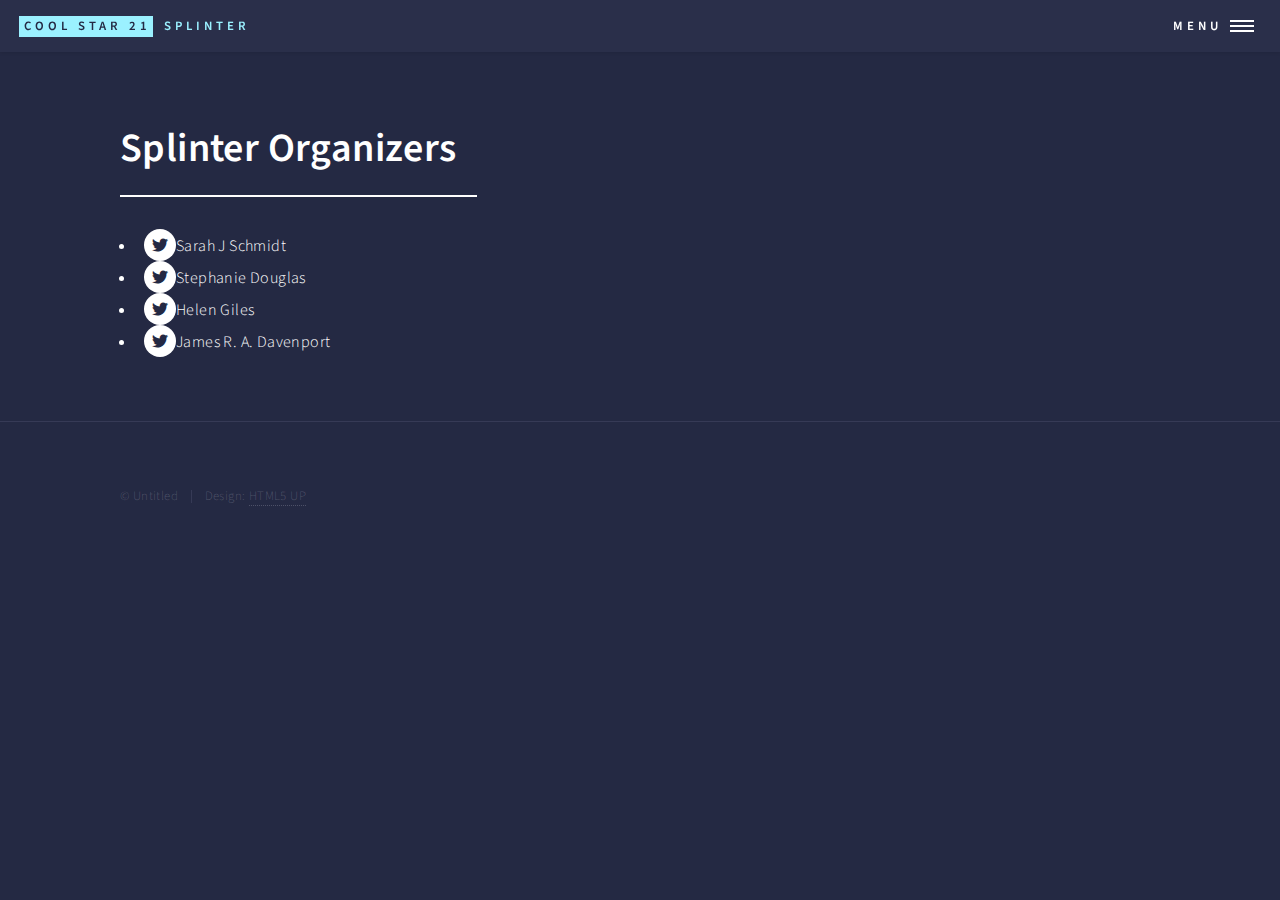
==== organizers.html @ 14398df0 "add cs21 banner" ====
<!DOCTYPE HTML>
<!--
	Forty by HTML5 UP
	html5up.net | @ajlkn
	Free for personal and commercial use under the CCA 3.0 license (html5up.net/license)
-->
<html>
	<head>
		<title>Generic - Forty by HTML5 UP</title>
		<meta charset="utf-8" />
		<meta name="viewport" content="width=device-width, initial-scale=1, user-scalable=no" />
		<link rel="stylesheet" href="assets/css/main.css" />
		<noscript><link rel="stylesheet" href="assets/css/noscript.css" /></noscript>
	</head>
	<body class="is-preload">

		<!-- Wrapper -->
			<div id="wrapper">

				<!-- Header -->
					<header id="header">
						<a href="index.html" class="logo"><strong>Cool Star 21</strong> <span>Splinter</span></a>
						<nav>
							<a href="#menu">Menu</a>
						</nav>
					</header>

				<!-- Menu -->
					<nav id="menu">
						<ul class="links">
							<li><a href="index.html">Home</a></li>
							<li><a href="landing.html">Landing</a></li>
							<li><a href="proposal.html">Session Proposal</a></li>
							<li><a href="organizers.html">Organizers</a></li>
						</ul>
						<ul class="actions stacked">
							<li><a href="#" class="button primary fit">Get Started</a></li>
							<li><a href="#" class="button fit">Log In</a></li>
						</ul>
					</nav>

				<!-- Main -->
					<div id="main" class="alt">

						<!-- One -->
							<section id="one">
								<div class="inner">
									<header class="major">
										<h1>Splinter Organizers</h1>
									</header>
									<ul>
										<li><a href="https://twitter.com/sjs917" class="icon brands alt fa-twitter"><span class="label"></span></a>Sarah J Schmidt </li>
										<li><a href="https://twitter.com/stephtdouglas" class="icon brands alt fa-twitter"><span class="label"></span></a>Stephanie Douglas</li>
										<li><a href="https://twitter.com/TheHelenGiles" class="icon brands alt fa-twitter"><span class="label"></span></a>Helen Giles </li>
										<li><a href="https://twitter.com/jradavenport" class="icon brands alt fa-twitter"><span class="label"></span></a>James R. A. Davenport</li>
									</ul>
								</div>
							</section>

					</div>

				<!-- Contact -->
					<!-- <section id="contact">
						<div class="inner">
							<section>
								<form method="post" action="#">
									<div class="fields">
										<div class="field half">
											<label for="name">Name</label>
											<input type="text" name="name" id="name" />
										</div>
										<div class="field half">
											<label for="email">Email</label>
											<input type="text" name="email" id="email" />
										</div>
										<div class="field">
											<label for="message">Message</label>
											<textarea name="message" id="message" rows="6"></textarea>
										</div>
									</div>
									<ul class="actions">
										<li><input type="submit" value="Send Message" class="primary" /></li>
										<li><input type="reset" value="Clear" /></li>
									</ul>
								</form>
							</section>
							<section class="split">
								<section>
									<div class="contact-method">
										<span class="icon solid alt fa-envelope"></span>
										<h3>Email</h3>
										<a href="#">information@untitled.tld</a>
									</div>
								</section>
								<section>
									<div class="contact-method">
										<span class="icon solid alt fa-phone"></span>
										<h3>Phone</h3>
										<span>(000) 000-0000 x12387</span>
									</div>
								</section>
								<section>
									<div class="contact-method">
										<span class="icon solid alt fa-home"></span>
										<h3>Address</h3>
										<span>1234 Somewhere Road #5432<br />
										Nashville, TN 00000<br />
										United States of America</span>
									</div>
								</section>
							</section>
						</div>
					</section> -->

				<!-- Footer -->
					<footer id="footer">
						<div class="inner">
							<!-- <ul class="icons">
								<li><a href="#" class="icon brands alt fa-twitter"><span class="label">Twitter</span></a></li>
								<li><a href="#" class="icon brands alt fa-facebook-f"><span class="label">Facebook</span></a></li>
								<li><a href="#" class="icon brands alt fa-instagram"><span class="label">Instagram</span></a></li>
								<li><a href="#" class="icon brands alt fa-github"><span class="label">GitHub</span></a></li>
								<li><a href="#" class="icon brands alt fa-linkedin-in"><span class="label">LinkedIn</span></a></li>
							</ul> -->
							<ul class="copyright">
								<li>&copy; Untitled</li><li>Design: <a href="https://html5up.net">HTML5 UP</a></li>
							</ul>
						</div>
					</footer>

			</div>

		<!-- Scripts -->
			<script src="assets/js/jquery.min.js"></script>
			<script src="assets/js/jquery.scrolly.min.js"></script>
			<script src="assets/js/jquery.scrollex.min.js"></script>
			<script src="assets/js/browser.min.js"></script>
			<script src="assets/js/breakpoints.min.js"></script>
			<script src="assets/js/util.js"></script>
			<script src="assets/js/main.js"></script>

	</body>
</html>
---- assets/css/main.css ----
@import url(fontawesome-all.min.css);
@import url("https://fonts.googleapis.com/css?family=Source+Sans+Pro:300,300italic,600,600italic");

/*
	Forty by HTML5 UP
	html5up.net | @ajlkn
	Free for personal and commercial use under the CCA 3.0 license (html5up.net/license)
*/

html, body, div, span, applet, object,
iframe, h1, h2, h3, h4, h5, h6, p, blockquote,
pre, a, abbr, acronym, address, big, cite,
code, del, dfn, em, img, ins, kbd, q, s, samp,
small, strike, strong, sub, sup, tt, var, b,
u, i, center, dl, dt, dd, ol, ul, li, fieldset,
form, label, legend, table, caption, tbody,
tfoot, thead, tr, th, td, article, aside,
canvas, details, embed, figure, figcaption,
footer, header, hgroup, menu, nav, output, ruby,
section, summary, time, mark, audio, video {
	margin: 0;
	padding: 0;
	border: 0;
	font-size: 100%;
	font: inherit;
	vertical-align: baseline;}

article, aside, details, figcaption, figure,
footer, header, hgroup, menu, nav, section {
	display: block;}

body {
	line-height: 1;
}

ol, ul {
	list-style: none;
}

blockquote, q {
	quotes: none;
}

	blockquote:before, blockquote:after, q:before, q:after {
		content: '';
		content: none;
	}

table {
	border-collapse: collapse;
	border-spacing: 0;
}

body {
	-webkit-text-size-adjust: none;
}

mark {
	background-color: transparent;
	color: inherit;
}

input::-moz-focus-inner {
	border: 0;
	padding: 0;
}

input, select, textarea {
	-moz-appearance: none;
	-webkit-appearance: none;
	-ms-appearance: none;
	appearance: none;
}

/* Basic */

	@-ms-viewport {
		width: device-width;
	}

	body {
		-ms-overflow-style: scrollbar;
	}

	@media screen and (max-width: 480px) {

		html, body {
			min-width: 320px;
		}

	}

	html {
		box-sizing: border-box;
	}

	*, *:before, *:after {
		box-sizing: inherit;
	}

	body {
		background: #242943;
	}

		body.is-preload *, body.is-preload *:before, body.is-preload *:after {
			-moz-animation: none !important;
			-webkit-animation: none !important;
			-ms-animation: none !important;
			animation: none !important;
			-moz-transition: none !important;
			-webkit-transition: none !important;
			-ms-transition: none !important;
			transition: none !important;
		}

/* Type */

	body, input, select, textarea {
		color: #ffffff;
		font-family: "Source Sans Pro", Helvetica, sans-serif;
		font-size: 17pt;
		font-weight: 300;
		letter-spacing: 0.025em;
		line-height: 1.65;
	}

		@media screen and (max-width: 1680px) {

			body, input, select, textarea {
				font-size: 14pt;
			}

		}

		@media screen and (max-width: 1280px) {

			body, input, select, textarea {
				font-size: 12pt;
			}

		}

		@media screen and (max-width: 360px) {

			body, input, select, textarea {
				font-size: 11pt;
			}

		}

	a {
		-moz-transition: color 0.2s ease-in-out, border-bottom-color 0.2s ease-in-out;
		-webkit-transition: color 0.2s ease-in-out, border-bottom-color 0.2s ease-in-out;
		-ms-transition: color 0.2s ease-in-out, border-bottom-color 0.2s ease-in-out;
		transition: color 0.2s ease-in-out, border-bottom-color 0.2s ease-in-out;
		border-bottom: dotted 1px;
		color: inherit;
		text-decoration: none;
	}

		a:hover {
			border-bottom-color: transparent;
			color: #9bf1ff !important;
		}

		a:active {
			color: #53e3fb !important;
		}

	strong, b {
		color: #ffffff;
		font-weight: 600;
	}

	em, i {
		font-style: italic;
	}

	p {
		margin: 0 0 2em 0;
	}

	h1, h2, h3, h4, h5, h6 {
		color: #ffffff;
		font-weight: 600;
		line-height: 1.65;
		margin: 0 0 1em 0;
	}

		h1 a, h2 a, h3 a, h4 a, h5 a, h6 a {
			color: inherit;
			border-bottom: 0;
		}

	h1 {
		font-size: 2.5em;
	}

	h2 {
		font-size: 1.75em;
	}

	h3 {
		font-size: 1.35em;
	}

	h4 {
		font-size: 1.1em;
	}

	h5 {
		font-size: 0.9em;
	}

	h6 {
		font-size: 0.7em;
	}

	@media screen and (max-width: 736px) {

		h1 {
			font-size: 2em;
		}

		h2 {
			font-size: 1.5em;
		}

		h3 {
			font-size: 1.25em;
		}

	}

	sub {
		font-size: 0.8em;
		position: relative;
		top: 0.5em;
	}

	sup {
		font-size: 0.8em;
		position: relative;
		top: -0.5em;
	}

	blockquote {
		border-left: solid 4px rgba(212, 212, 255, 0.1);
		font-style: italic;
		margin: 0 0 2em 0;
		padding: 0.5em 0 0.5em 2em;
	}

	code {
		background: rgba(212, 212, 255, 0.035);
		font-family: "Courier New", monospace;
		font-size: 0.9em;
		margin: 0 0.25em;
		padding: 0.25em 0.65em;
	}

	pre {
		-webkit-overflow-scrolling: touch;
		font-family: "Courier New", monospace;
		font-size: 0.9em;
		margin: 0 0 2em 0;
	}

		pre code {
			display: block;
			line-height: 1.75;
			padding: 1em 1.5em;
			overflow-x: auto;
		}

	hr {
		border: 0;
		border-bottom: solid 1px rgba(212, 212, 255, 0.1);
		margin: 2em 0;
	}

		hr.major {
			margin: 3em 0;
		}

	.align-left {
		text-align: left;
	}

	.align-center {
		text-align: center;
	}

	.align-right {
		text-align: right;
	}

/* Row */

	.row {
		display: flex;
		flex-wrap: wrap;
		box-sizing: border-box;
		align-items: stretch;
	}

		.row > * {
			box-sizing: border-box;
		}

		.row.gtr-uniform > * > :last-child {
			margin-bottom: 0;
		}

		.row.aln-left {
			justify-content: flex-start;
		}

		.row.aln-center {
			justify-content: center;
		}

		.row.aln-right {
			justify-content: flex-end;
		}

		.row.aln-top {
			align-items: flex-start;
		}

		.row.aln-middle {
			align-items: center;
		}

		.row.aln-bottom {
			align-items: flex-end;
		}

		.row > .imp {
			order: -1;
		}

		.row > .col-1 {
			width: 8.33333%;
		}

		.row > .off-1 {
			margin-left: 8.33333%;
		}

		.row > .col-2 {
			width: 16.66667%;
		}

		.row > .off-2 {
			margin-left: 16.66667%;
		}

		.row > .col-3 {
			width: 25%;
		}

		.row > .off-3 {
			margin-left: 25%;
		}

		.row > .col-4 {
			width: 33.33333%;
		}

		.row > .off-4 {
			margin-left: 33.33333%;
		}

		.row > .col-5 {
			width: 41.66667%;
		}

		.row > .off-5 {
			margin-left: 41.66667%;
		}

		.row > .col-6 {
			width: 50%;
		}

		.row > .off-6 {
			margin-left: 50%;
		}

		.row > .col-7 {
			width: 58.33333%;
		}

		.row > .off-7 {
			margin-left: 58.33333%;
		}

		.row > .col-8 {
			width: 66.66667%;
		}

		.row > .off-8 {
			margin-left: 66.66667%;
		}

		.row > .col-9 {
			width: 75%;
		}

		.row > .off-9 {
			margin-left: 75%;
		}

		.row > .col-10 {
			width: 83.33333%;
		}

		.row > .off-10 {
			margin-left: 83.33333%;
		}

		.row > .col-11 {
			width: 91.66667%;
		}

		.row > .off-11 {
			margin-left: 91.66667%;
		}

		.row > .col-12 {
			width: 100%;
		}

		.row > .off-12 {
			margin-left: 100%;
		}

		.row.gtr-0 {
			margin-top: 0;
			margin-left: 0em;
		}

			.row.gtr-0 > * {
				padding: 0 0 0 0em;
			}

			.row.gtr-0.gtr-uniform {
				margin-top: 0em;
			}

				.row.gtr-0.gtr-uniform > * {
					padding-top: 0em;
				}

		.row.gtr-25 {
			margin-top: 0;
			margin-left: -0.5em;
		}

			.row.gtr-25 > * {
				padding: 0 0 0 0.5em;
			}

			.row.gtr-25.gtr-uniform {
				margin-top: -0.5em;
			}

				.row.gtr-25.gtr-uniform > * {
					padding-top: 0.5em;
				}

		.row.gtr-50 {
			margin-top: 0;
			margin-left: -1em;
		}

			.row.gtr-50 > * {
				padding: 0 0 0 1em;
			}

			.row.gtr-50.gtr-uniform {
				margin-top: -1em;
			}

				.row.gtr-50.gtr-uniform > * {
					padding-top: 1em;
				}

		.row {
			margin-top: 0;
			margin-left: -2em;
		}

			.row > * {
				padding: 0 0 0 2em;
			}

			.row.gtr-uniform {
				margin-top: -2em;
			}

				.row.gtr-uniform > * {
					padding-top: 2em;
				}

		.row.gtr-150 {
			margin-top: 0;
			margin-left: -3em;
		}

			.row.gtr-150 > * {
				padding: 0 0 0 3em;
			}

			.row.gtr-150.gtr-uniform {
				margin-top: -3em;
			}

				.row.gtr-150.gtr-uniform > * {
					padding-top: 3em;
				}

		.row.gtr-200 {
			margin-top: 0;
			margin-left: -4em;
		}

			.row.gtr-200 > * {
				padding: 0 0 0 4em;
			}

			.row.gtr-200.gtr-uniform {
				margin-top: -4em;
			}

				.row.gtr-200.gtr-uniform > * {
					padding-top: 4em;
				}

		@media screen and (max-width: 1680px) {

			.row {
				display: flex;
				flex-wrap: wrap;
				box-sizing: border-box;
				align-items: stretch;
			}

				.row > * {
					box-sizing: border-box;
				}

				.row.gtr-uniform > * > :last-child {
					margin-bottom: 0;
				}

				.row.aln-left {
					justify-content: flex-start;
				}

				.row.aln-center {
					justify-content: center;
				}

				.row.aln-right {
					justify-content: flex-end;
				}

				.row.aln-top {
					align-items: flex-start;
				}

				.row.aln-middle {
					align-items: center;
				}

				.row.aln-bottom {
					align-items: flex-end;
				}

				.row > .imp-xlarge {
					order: -1;
				}

				.row > .col-1-xlarge {
					width: 8.33333%;
				}

				.row > .off-1-xlarge {
					margin-left: 8.33333%;
				}

				.row > .col-2-xlarge {
					width: 16.66667%;
				}

				.row > .off-2-xlarge {
					margin-left: 16.66667%;
				}

				.row > .col-3-xlarge {
					width: 25%;
				}

				.row > .off-3-xlarge {
					margin-left: 25%;
				}

				.row > .col-4-xlarge {
					width: 33.33333%;
				}

				.row > .off-4-xlarge {
					margin-left: 33.33333%;
				}

				.row > .col-5-xlarge {
					width: 41.66667%;
				}

				.row > .off-5-xlarge {
					margin-left: 41.66667%;
				}

				.row > .col-6-xlarge {
					width: 50%;
				}

				.row > .off-6-xlarge {
					margin-left: 50%;
				}

				.row > .col-7-xlarge {
					width: 58.33333%;
				}

				.row > .off-7-xlarge {
					margin-left: 58.33333%;
				}

				.row > .col-8-xlarge {
					width: 66.66667%;
				}

				.row > .off-8-xlarge {
					margin-left: 66.66667%;
				}

				.row > .col-9-xlarge {
					width: 75%;
				}

				.row > .off-9-xlarge {
					margin-left: 75%;
				}

				.row > .col-10-xlarge {
					width: 83.33333%;
				}

				.row > .off-10-xlarge {
					margin-left: 83.33333%;
				}

				.row > .col-11-xlarge {
					width: 91.66667%;
				}

				.row > .off-11-xlarge {
					margin-left: 91.66667%;
				}

				.row > .col-12-xlarge {
					width: 100%;
				}

				.row > .off-12-xlarge {
					margin-left: 100%;
				}

				.row.gtr-0 {
					margin-top: 0;
					margin-left: 0em;
				}

					.row.gtr-0 > * {
						padding: 0 0 0 0em;
					}

					.row.gtr-0.gtr-uniform {
						margin-top: 0em;
					}

						.row.gtr-0.gtr-uniform > * {
							padding-top: 0em;
						}

				.row.gtr-25 {
					margin-top: 0;
					margin-left: -0.5em;
				}

					.row.gtr-25 > * {
						padding: 0 0 0 0.5em;
					}

					.row.gtr-25.gtr-uniform {
						margin-top: -0.5em;
					}

						.row.gtr-25.gtr-uniform > * {
							padding-top: 0.5em;
						}

				.row.gtr-50 {
					margin-top: 0;
					margin-left: -1em;
				}

					.row.gtr-50 > * {
						padding: 0 0 0 1em;
					}

					.row.gtr-50.gtr-uniform {
						margin-top: -1em;
					}

						.row.gtr-50.gtr-uniform > * {
							padding-top: 1em;
						}

				.row {
					margin-top: 0;
					margin-left: -2em;
				}

					.row > * {
						padding: 0 0 0 2em;
					}

					.row.gtr-uniform {
						margin-top: -2em;
					}

						.row.gtr-uniform > * {
							padding-top: 2em;
						}

				.row.gtr-150 {
					margin-top: 0;
					margin-left: -3em;
				}

					.row.gtr-150 > * {
						padding: 0 0 0 3em;
					}

					.row.gtr-150.gtr-uniform {
						margin-top: -3em;
					}

						.row.gtr-150.gtr-uniform > * {
							padding-top: 3em;
						}

				.row.gtr-200 {
					margin-top: 0;
					margin-left: -4em;
				}

					.row.gtr-200 > * {
						padding: 0 0 0 4em;
					}

					.row.gtr-200.gtr-uniform {
						margin-top: -4em;
					}

						.row.gtr-200.gtr-uniform > * {
							padding-top: 4em;
						}

		}

		@media screen and (max-width: 1280px) {

			.row {
				display: flex;
				flex-wrap: wrap;
				box-sizing: border-box;
				align-items: stretch;
			}

				.row > * {
					box-sizing: border-box;
				}

				.row.gtr-uniform > * > :last-child {
					margin-bottom: 0;
				}

				.row.aln-left {
					justify-content: flex-start;
				}

				.row.aln-center {
					justify-content: center;
				}

				.row.aln-right {
					justify-content: flex-end;
				}

				.row.aln-top {
					align-items: flex-start;
				}

				.row.aln-middle {
					align-items: center;
				}

				.row.aln-bottom {
					align-items: flex-end;
				}

				.row > .imp-large {
					order: -1;
				}

				.row > .col-1-large {
					width: 8.33333%;
				}

				.row > .off-1-large {
					margin-left: 8.33333%;
				}

				.row > .col-2-large {
					width: 16.66667%;
				}

				.row > .off-2-large {
					margin-left: 16.66667%;
				}

				.row > .col-3-large {
					width: 25%;
				}

				.row > .off-3-large {
					margin-left: 25%;
				}

				.row > .col-4-large {
					width: 33.33333%;
				}

				.row > .off-4-large {
					margin-left: 33.33333%;
				}

				.row > .col-5-large {
					width: 41.66667%;
				}

				.row > .off-5-large {
					margin-left: 41.66667%;
				}

				.row > .col-6-large {
					width: 50%;
				}

				.row > .off-6-large {
					margin-left: 50%;
				}

				.row > .col-7-large {
					width: 58.33333%;
				}

				.row > .off-7-large {
					margin-left: 58.33333%;
				}

				.row > .col-8-large {
					width: 66.66667%;
				}

				.row > .off-8-large {
					margin-left: 66.66667%;
				}

				.row > .col-9-large {
					width: 75%;
				}

				.row > .off-9-large {
					margin-left: 75%;
				}

				.row > .col-10-large {
					width: 83.33333%;
				}

				.row > .off-10-large {
					margin-left: 83.33333%;
				}

				.row > .col-11-large {
					width: 91.66667%;
				}

				.row > .off-11-large {
					margin-left: 91.66667%;
				}

				.row > .col-12-large {
					width: 100%;
				}

				.row > .off-12-large {
					margin-left: 100%;
				}

				.row.gtr-0 {
					margin-top: 0;
					margin-left: 0em;
				}

					.row.gtr-0 > * {
						padding: 0 0 0 0em;
					}

					.row.gtr-0.gtr-uniform {
						margin-top: 0em;
					}

						.row.gtr-0.gtr-uniform > * {
							padding-top: 0em;
						}

				.row.gtr-25 {
					margin-top: 0;
					margin-left: -0.375em;
				}

					.row.gtr-25 > * {
						padding: 0 0 0 0.375em;
					}

					.row.gtr-25.gtr-uniform {
						margin-top: -0.375em;
					}

						.row.gtr-25.gtr-uniform > * {
							padding-top: 0.375em;
						}

				.row.gtr-50 {
					margin-top: 0;
					margin-left: -0.75em;
				}

					.row.gtr-50 > * {
						padding: 0 0 0 0.75em;
					}

					.row.gtr-50.gtr-uniform {
						margin-top: -0.75em;
					}

						.row.gtr-50.gtr-uniform > * {
							padding-top: 0.75em;
						}

				.row {
					margin-top: 0;
					margin-left: -1.5em;
				}

					.row > * {
						padding: 0 0 0 1.5em;
					}

					.row.gtr-uniform {
						margin-top: -1.5em;
					}

						.row.gtr-uniform > * {
							padding-top: 1.5em;
						}

				.row.gtr-150 {
					margin-top: 0;
					margin-left: -2.25em;
				}

					.row.gtr-150 > * {
						padding: 0 0 0 2.25em;
					}

					.row.gtr-150.gtr-uniform {
						margin-top: -2.25em;
					}

						.row.gtr-150.gtr-uniform > * {
							padding-top: 2.25em;
						}

				.row.gtr-200 {
					margin-top: 0;
					margin-left: -3em;
				}

					.row.gtr-200 > * {
						padding: 0 0 0 3em;
					}

					.row.gtr-200.gtr-uniform {
						margin-top: -3em;
					}

						.row.gtr-200.gtr-uniform > * {
							padding-top: 3em;
						}

		}

		@media screen and (max-width: 980px) {

			.row {
				display: flex;
				flex-wrap: wrap;
				box-sizing: border-box;
				align-items: stretch;
			}

				.row > * {
					box-sizing: border-box;
				}

				.row.gtr-uniform > * > :last-child {
					margin-bottom: 0;
				}

				.row.aln-left {
					justify-content: flex-start;
				}

				.row.aln-center {
					justify-content: center;
				}

				.row.aln-right {
					justify-content: flex-end;
				}

				.row.aln-top {
					align-items: flex-start;
				}

				.row.aln-middle {
					align-items: center;
				}

				.row.aln-bottom {
					align-items: flex-end;
				}

				.row > .imp-medium {
					order: -1;
				}

				.row > .col-1-medium {
					width: 8.33333%;
				}

				.row > .off-1-medium {
					margin-left: 8.33333%;
				}

				.row > .col-2-medium {
					width: 16.66667%;
				}

				.row > .off-2-medium {
					margin-left: 16.66667%;
				}

				.row > .col-3-medium {
					width: 25%;
				}

				.row > .off-3-medium {
					margin-left: 25%;
				}

				.row > .col-4-medium {
					width: 33.33333%;
				}

				.row > .off-4-medium {
					margin-left: 33.33333%;
				}

				.row > .col-5-medium {
					width: 41.66667%;
				}

				.row > .off-5-medium {
					margin-left: 41.66667%;
				}

				.row > .col-6-medium {
					width: 50%;
				}

				.row > .off-6-medium {
					margin-left: 50%;
				}

				.row > .col-7-medium {
					width: 58.33333%;
				}

				.row > .off-7-medium {
					margin-left: 58.33333%;
				}

				.row > .col-8-medium {
					width: 66.66667%;
				}

				.row > .off-8-medium {
					margin-left: 66.66667%;
				}

				.row > .col-9-medium {
					width: 75%;
				}

				.row > .off-9-medium {
					margin-left: 75%;
				}

				.row > .col-10-medium {
					width: 83.33333%;
				}

				.row > .off-10-medium {
					margin-left: 83.33333%;
				}

				.row > .col-11-medium {
					width: 91.66667%;
				}

				.row > .off-11-medium {
					margin-left: 91.66667%;
				}

				.row > .col-12-medium {
					width: 100%;
				}

				.row > .off-12-medium {
					margin-left: 100%;
				}

				.row.gtr-0 {
					margin-top: 0;
					margin-left: 0em;
				}

					.row.gtr-0 > * {
						padding: 0 0 0 0em;
					}

					.row.gtr-0.gtr-uniform {
						margin-top: 0em;
					}

						.row.gtr-0.gtr-uniform > * {
							padding-top: 0em;
						}

				.row.gtr-25 {
					margin-top: 0;
					margin-left: -0.375em;
				}

					.row.gtr-25 > * {
						padding: 0 0 0 0.375em;
					}

					.row.gtr-25.gtr-uniform {
						margin-top: -0.375em;
					}

						.row.gtr-25.gtr-uniform > * {
							padding-top: 0.375em;
						}

				.row.gtr-50 {
					margin-top: 0;
					margin-left: -0.75em;
				}

					.row.gtr-50 > * {
						padding: 0 0 0 0.75em;
					}

					.row.gtr-50.gtr-uniform {
						margin-top: -0.75em;
					}

						.row.gtr-50.gtr-uniform > * {
							padding-top: 0.75em;
						}

				.row {
					margin-top: 0;
					margin-left: -1.5em;
				}

					.row > * {
						padding: 0 0 0 1.5em;
					}

					.row.gtr-uniform {
						margin-top: -1.5em;
					}

						.row.gtr-uniform > * {
							padding-top: 1.5em;
						}

				.row.gtr-150 {
					margin-top: 0;
					margin-left: -2.25em;
				}

					.row.gtr-150 > * {
						padding: 0 0 0 2.25em;
					}

					.row.gtr-150.gtr-uniform {
						margin-top: -2.25em;
					}

						.row.gtr-150.gtr-uniform > * {
							padding-top: 2.25em;
						}

				.row.gtr-200 {
					margin-top: 0;
					margin-left: -3em;
				}

					.row.gtr-200 > * {
						padding: 0 0 0 3em;
					}

					.row.gtr-200.gtr-uniform {
						margin-top: -3em;
					}

						.row.gtr-200.gtr-uniform > * {
							padding-top: 3em;
						}

		}

		@media screen and (max-width: 736px) {

			.row {
				display: flex;
				flex-wrap: wrap;
				box-sizing: border-box;
				align-items: stretch;
			}

				.row > * {
					box-sizing: border-box;
				}

				.row.gtr-uniform > * > :last-child {
					margin-bottom: 0;
				}

				.row.aln-left {
					justify-content: flex-start;
				}

				.row.aln-center {
					justify-content: center;
				}

				.row.aln-right {
					justify-content: flex-end;
				}

				.row.aln-top {
					align-items: flex-start;
				}

				.row.aln-middle {
					align-items: center;
				}

				.row.aln-bottom {
					align-items: flex-end;
				}

				.row > .imp-small {
					order: -1;
				}

				.row > .col-1-small {
					width: 8.33333%;
				}

				.row > .off-1-small {
					margin-left: 8.33333%;
				}

				.row > .col-2-small {
					width: 16.66667%;
				}

				.row > .off-2-small {
					margin-left: 16.66667%;
				}

				.row > .col-3-small {
					width: 25%;
				}

				.row > .off-3-small {
					margin-left: 25%;
				}

				.row > .col-4-small {
					width: 33.33333%;
				}

				.row > .off-4-small {
					margin-left: 33.33333%;
				}

				.row > .col-5-small {
					width: 41.66667%;
				}

				.row > .off-5-small {
					margin-left: 41.66667%;
				}

				.row > .col-6-small {
					width: 50%;
				}

				.row > .off-6-small {
					margin-left: 50%;
				}

				.row > .col-7-small {
					width: 58.33333%;
				}

				.row > .off-7-small {
					margin-left: 58.33333%;
				}

				.row > .col-8-small {
					width: 66.66667%;
				}

				.row > .off-8-small {
					margin-left: 66.66667%;
				}

				.row > .col-9-small {
					width: 75%;
				}

				.row > .off-9-small {
					margin-left: 75%;
				}

				.row > .col-10-small {
					width: 83.33333%;
				}

				.row > .off-10-small {
					margin-left: 83.33333%;
				}

				.row > .col-11-small {
					width: 91.66667%;
				}

				.row > .off-11-small {
					margin-left: 91.66667%;
				}

				.row > .col-12-small {
					width: 100%;
				}

				.row > .off-12-small {
					margin-left: 100%;
				}

				.row.gtr-0 {
					margin-top: 0;
					margin-left: 0em;
				}

					.row.gtr-0 > * {
						padding: 0 0 0 0em;
					}

					.row.gtr-0.gtr-uniform {
						margin-top: 0em;
					}

						.row.gtr-0.gtr-uniform > * {
							padding-top: 0em;
						}

				.row.gtr-25 {
					margin-top: 0;
					margin-left: -0.3125em;
				}

					.row.gtr-25 > * {
						padding: 0 0 0 0.3125em;
					}

					.row.gtr-25.gtr-uniform {
						margin-top: -0.3125em;
					}

						.row.gtr-25.gtr-uniform > * {
							padding-top: 0.3125em;
						}

				.row.gtr-50 {
					margin-top: 0;
					margin-left: -0.625em;
				}

					.row.gtr-50 > * {
						padding: 0 0 0 0.625em;
					}

					.row.gtr-50.gtr-uniform {
						margin-top: -0.625em;
					}

						.row.gtr-50.gtr-uniform > * {
							padding-top: 0.625em;
						}

				.row {
					margin-top: 0;
					margin-left: -1.25em;
				}

					.row > * {
						padding: 0 0 0 1.25em;
					}

					.row.gtr-uniform {
						margin-top: -1.25em;
					}

						.row.gtr-uniform > * {
							padding-top: 1.25em;
						}

				.row.gtr-150 {
					margin-top: 0;
					margin-left: -1.875em;
				}

					.row.gtr-150 > * {
						padding: 0 0 0 1.875em;
					}

					.row.gtr-150.gtr-uniform {
						margin-top: -1.875em;
					}

						.row.gtr-150.gtr-uniform > * {
							padding-top: 1.875em;
						}

				.row.gtr-200 {
					margin-top: 0;
					margin-left: -2.5em;
				}

					.row.gtr-200 > * {
						padding: 0 0 0 2.5em;
					}

					.row.gtr-200.gtr-uniform {
						margin-top: -2.5em;
					}

						.row.gtr-200.gtr-uniform > * {
							padding-top: 2.5em;
						}

		}

		@media screen and (max-width: 480px) {

			.row {
				display: flex;
				flex-wrap: wrap;
				box-sizing: border-box;
				align-items: stretch;
			}

				.row > * {
					box-sizing: border-box;
				}

				.row.gtr-uniform > * > :last-child {
					margin-bottom: 0;
				}

				.row.aln-left {
					justify-content: flex-start;
				}

				.row.aln-center {
					justify-content: center;
				}

				.row.aln-right {
					justify-content: flex-end;
				}

				.row.aln-top {
					align-items: flex-start;
				}

				.row.aln-middle {
					align-items: center;
				}

				.row.aln-bottom {
					align-items: flex-end;
				}

				.row > .imp-xsmall {
					order: -1;
				}

				.row > .col-1-xsmall {
					width: 8.33333%;
				}

				.row > .off-1-xsmall {
					margin-left: 8.33333%;
				}

				.row > .col-2-xsmall {
					width: 16.66667%;
				}

				.row > .off-2-xsmall {
					margin-left: 16.66667%;
				}

				.row > .col-3-xsmall {
					width: 25%;
				}

				.row > .off-3-xsmall {
					margin-left: 25%;
				}

				.row > .col-4-xsmall {
					width: 33.33333%;
				}

				.row > .off-4-xsmall {
					margin-left: 33.33333%;
				}

				.row > .col-5-xsmall {
					width: 41.66667%;
				}

				.row > .off-5-xsmall {
					margin-left: 41.66667%;
				}

				.row > .col-6-xsmall {
					width: 50%;
				}

				.row > .off-6-xsmall {
					margin-left: 50%;
				}

				.row > .col-7-xsmall {
					width: 58.33333%;
				}

				.row > .off-7-xsmall {
					margin-left: 58.33333%;
				}

				.row > .col-8-xsmall {
					width: 66.66667%;
				}

				.row > .off-8-xsmall {
					margin-left: 66.66667%;
				}

				.row > .col-9-xsmall {
					width: 75%;
				}

				.row > .off-9-xsmall {
					margin-left: 75%;
				}

				.row > .col-10-xsmall {
					width: 83.33333%;
				}

				.row > .off-10-xsmall {
					margin-left: 83.33333%;
				}

				.row > .col-11-xsmall {
					width: 91.66667%;
				}

				.row > .off-11-xsmall {
					margin-left: 91.66667%;
				}

				.row > .col-12-xsmall {
					width: 100%;
				}

				.row > .off-12-xsmall {
					margin-left: 100%;
				}

				.row.gtr-0 {
					margin-top: 0;
					margin-left: 0em;
				}

					.row.gtr-0 > * {
						padding: 0 0 0 0em;
					}

					.row.gtr-0.gtr-uniform {
						margin-top: 0em;
					}

						.row.gtr-0.gtr-uniform > * {
							padding-top: 0em;
						}

				.row.gtr-25 {
					margin-top: 0;
					margin-left: -0.3125em;
				}

					.row.gtr-25 > * {
						padding: 0 0 0 0.3125em;
					}

					.row.gtr-25.gtr-uniform {
						margin-top: -0.3125em;
					}

						.row.gtr-25.gtr-uniform > * {
							padding-top: 0.3125em;
						}

				.row.gtr-50 {
					margin-top: 0;
					margin-left: -0.625em;
				}

					.row.gtr-50 > * {
						padding: 0 0 0 0.625em;
					}

					.row.gtr-50.gtr-uniform {
						margin-top: -0.625em;
					}

						.row.gtr-50.gtr-uniform > * {
							padding-top: 0.625em;
						}

				.row {
					margin-top: 0;
					margin-left: -1.25em;
				}

					.row > * {
						padding: 0 0 0 1.25em;
					}

					.row.gtr-uniform {
						margin-top: -1.25em;
					}

						.row.gtr-uniform > * {
							padding-top: 1.25em;
						}

				.row.gtr-150 {
					margin-top: 0;
					margin-left: -1.875em;
				}

					.row.gtr-150 > * {
						padding: 0 0 0 1.875em;
					}

					.row.gtr-150.gtr-uniform {
						margin-top: -1.875em;
					}

						.row.gtr-150.gtr-uniform > * {
							padding-top: 1.875em;
						}

				.row.gtr-200 {
					margin-top: 0;
					margin-left: -2.5em;
				}

					.row.gtr-200 > * {
						padding: 0 0 0 2.5em;
					}

					.row.gtr-200.gtr-uniform {
						margin-top: -2.5em;
					}

						.row.gtr-200.gtr-uniform > * {
							padding-top: 2.5em;
						}

		}

/* Section/Article */

	section.special, article.special {
		text-align: center;
	}

	header.major {
		width: -moz-max-content;
		width: -webkit-max-content;
		width: -ms-max-content;
		width: max-content;
		margin-bottom: 2em;
	}

		header.major > :first-child {
			margin-bottom: 0;
			width: calc(100% + 0.5em);
		}

			header.major > :first-child:after {
				content: '';
				background-color: #ffffff;
				display: block;
				height: 2px;
				margin: 0.325em 0 0.5em 0;
				width: 100%;
			}

		header.major > p {
			font-size: 0.7em;
			font-weight: 600;
			letter-spacing: 0.25em;
			margin-bottom: 0;
			text-transform: uppercase;
		}

		body.is-ie header.major > :first-child:after {
			max-width: 9em;
		}

		body.is-ie header.major > h1:after {
			max-width: 100% !important;
		}

	@media screen and (max-width: 736px) {

		header.major > p br {
			display: none;
		}

	}

/* Form */

	form {
		margin: 0 0 2em 0;
	}

		form > :last-child {
			margin-bottom: 0;
		}

		form > .fields {
			display: -moz-flex;
			display: -webkit-flex;
			display: -ms-flex;
			display: flex;
			-moz-flex-wrap: wrap;
			-webkit-flex-wrap: wrap;
			-ms-flex-wrap: wrap;
			flex-wrap: wrap;
			width: calc(100% + 3em);
			margin: -1.5em 0 2em -1.5em;
		}

			form > .fields > .field {
				-moz-flex-grow: 0;
				-webkit-flex-grow: 0;
				-ms-flex-grow: 0;
				flex-grow: 0;
				-moz-flex-shrink: 0;
				-webkit-flex-shrink: 0;
				-ms-flex-shrink: 0;
				flex-shrink: 0;
				padding: 1.5em 0 0 1.5em;
				width: calc(100% - 1.5em);
			}

				form > .fields > .field.half {
					width: calc(50% - 0.75em);
				}

				form > .fields > .field.third {
					width: calc(100%/3 - 0.5em);
				}

				form > .fields > .field.quarter {
					width: calc(25% - 0.375em);
				}

		@media screen and (max-width: 480px) {

			form > .fields {
				width: calc(100% + 3em);
				margin: -1.5em 0 2em -1.5em;
			}

				form > .fields > .field {
					padding: 1.5em 0 0 1.5em;
					width: calc(100% - 1.5em);
				}

					form > .fields > .field.half {
						width: calc(100% - 1.5em);
					}

					form > .fields > .field.third {
						width: calc(100% - 1.5em);
					}

					form > .fields > .field.quarter {
						width: calc(100% - 1.5em);
					}

		}

	label {
		color: #ffffff;
		display: block;
		font-size: 0.8em;
		font-weight: 600;
		letter-spacing: 0.25em;
		margin: 0 0 1em 0;
		text-transform: uppercase;
	}

	input[type="text"],
	input[type="password"],
	input[type="email"],
	input[type="tel"],
	input[type="search"],
	input[type="url"],
	select,
	textarea {
		-moz-appearance: none;
		-webkit-appearance: none;
		-ms-appearance: none;
		appearance: none;
		background: rgba(212, 212, 255, 0.035);
		border: none;
		border-radius: 0;
		color: inherit;
		display: block;
		outline: 0;
		padding: 0 1em;
		text-decoration: none;
		width: 100%;
	}

		input[type="text"]:invalid,
		input[type="password"]:invalid,
		input[type="email"]:invalid,
		input[type="tel"]:invalid,
		input[type="search"]:invalid,
		input[type="url"]:invalid,
		select:invalid,
		textarea:invalid {
			box-shadow: none;
		}

		input[type="text"]:focus,
		input[type="password"]:focus,
		input[type="email"]:focus,
		input[type="tel"]:focus,
		input[type="search"]:focus,
		input[type="url"]:focus,
		select:focus,
		textarea:focus {
			border-color: #9bf1ff;
			box-shadow: 0 0 0 2px #9bf1ff;
		}

	select {
		background-image: url("data:image/svg+xml;charset=utf8,%3Csvg xmlns='http://www.w3.org/2000/svg' width='40' height='40' preserveAspectRatio='none' viewBox='0 0 40 40'%3E%3Cpath d='M9.4,12.3l10.4,10.4l10.4-10.4c0.2-0.2,0.5-0.4,0.9-0.4c0.3,0,0.6,0.1,0.9,0.4l3.3,3.3c0.2,0.2,0.4,0.5,0.4,0.9 c0,0.4-0.1,0.6-0.4,0.9L20.7,31.9c-0.2,0.2-0.5,0.4-0.9,0.4c-0.3,0-0.6-0.1-0.9-0.4L4.3,17.3c-0.2-0.2-0.4-0.5-0.4-0.9 c0-0.4,0.1-0.6,0.4-0.9l3.3-3.3c0.2-0.2,0.5-0.4,0.9-0.4S9.1,12.1,9.4,12.3z' fill='rgba(212, 212, 255, 0.1)' /%3E%3C/svg%3E");
		background-size: 1.25rem;
		background-repeat: no-repeat;
		background-position: calc(100% - 1rem) center;
		height: 2.75em;
		padding-right: 2.75em;
		text-overflow: ellipsis;
	}

		select option {
			color: #ffffff;
			background: #242943;
		}

		select:focus::-ms-value {
			background-color: transparent;
		}

		select::-ms-expand {
			display: none;
		}

	input[type="text"],
	input[type="password"],
	input[type="email"],
	input[type="tel"],
	input[type="search"],
	input[type="url"],
	select {
		height: 2.75em;
	}

	textarea {
		padding: 0.75em 1em;
	}

	input[type="checkbox"],
	input[type="radio"] {
		-moz-appearance: none;
		-webkit-appearance: none;
		-ms-appearance: none;
		appearance: none;
		display: block;
		float: left;
		margin-right: -2em;
		opacity: 0;
		width: 1em;
		z-index: -1;
	}

		input[type="checkbox"] + label,
		input[type="radio"] + label {
			text-decoration: none;
			color: #ffffff;
			cursor: pointer;
			display: inline-block;
			font-weight: 300;
			padding-left: 2.65em;
			padding-right: 0.75em;
			position: relative;
		}

			input[type="checkbox"] + label:before,
			input[type="radio"] + label:before {
				-moz-osx-font-smoothing: grayscale;
				-webkit-font-smoothing: antialiased;
				display: inline-block;
				font-style: normal;
				font-variant: normal;
				text-rendering: auto;
				line-height: 1;
				text-transform: none !important;
				font-family: 'Font Awesome 5 Free';
				font-weight: 900;
			}

			input[type="checkbox"] + label:before,
			input[type="radio"] + label:before {
				background: rgba(212, 212, 255, 0.035);
				content: '';
				display: inline-block;
				font-size: 0.8em;
				height: 2.0625em;
				left: 0;
				letter-spacing: 0;
				line-height: 2.0625em;
				position: absolute;
				text-align: center;
				top: 0;
				width: 2.0625em;
			}

		input[type="checkbox"]:checked + label:before,
		input[type="radio"]:checked + label:before {
			background: #ffffff;
			border-color: #9bf1ff;
			content: '\f00c';
			color: #242943;
		}

		input[type="checkbox"]:focus + label:before,
		input[type="radio"]:focus + label:before {
			box-shadow: 0 0 0 2px #9bf1ff;
		}

	input[type="radio"] + label:before {
		border-radius: 100%;
	}

	::-webkit-input-placeholder {
		color: rgba(244, 244, 255, 0.2) !important;
		opacity: 1.0;
	}

	:-moz-placeholder {
		color: rgba(244, 244, 255, 0.2) !important;
		opacity: 1.0;
	}

	::-moz-placeholder {
		color: rgba(244, 244, 255, 0.2) !important;
		opacity: 1.0;
	}

	:-ms-input-placeholder {
		color: rgba(244, 244, 255, 0.2) !important;
		opacity: 1.0;
	}

/* Box */

	.box {
		border: solid 1px rgba(212, 212, 255, 0.1);
		margin-bottom: 2em;
		padding: 1.5em;
	}

		.box > :last-child,
		.box > :last-child > :last-child,
		.box > :last-child > :last-child > :last-child {
			margin-bottom: 0;
		}

		.box.alt {
			border: 0;
			border-radius: 0;
			padding: 0;
		}

/* Icon */

	.icon {
		text-decoration: none;
		border-bottom: none;
		position: relative;
	}

		.icon:before {
			-moz-osx-font-smoothing: grayscale;
			-webkit-font-smoothing: antialiased;
			display: inline-block;
			font-style: normal;
			font-variant: normal;
			text-rendering: auto;
			line-height: 1;
			text-transform: none !important;
			font-family: 'Font Awesome 5 Free';
			font-weight: 400;
		}

		.icon > .label {
			display: none;
		}

		.icon:before {
			line-height: inherit;
		}

		.icon.solid:before {
			font-weight: 900;
		}

		.icon.brands:before {
			font-family: 'Font Awesome 5 Brands';
		}

		.icon.alt:before {
			background-color: #ffffff;
			border-radius: 100%;
			color: #242943;
			display: inline-block;
			height: 2em;
			line-height: 2em;
			text-align: center;
			width: 2em;
		}

	a.icon.alt:before {
		-moz-transition: background-color 0.2s ease-in-out;
		-webkit-transition: background-color 0.2s ease-in-out;
		-ms-transition: background-color 0.2s ease-in-out;
		transition: background-color 0.2s ease-in-out;
	}

	a.icon.alt:hover:before {
		background-color: #6fc3df;
	}

	a.icon.alt:active:before {
		background-color: #37a6cb;
	}

/* Image */

	.image {
		border: 0;
		display: inline-block;
		position: relative;
	}

		.image img {
			display: block;
		}

		.image.left, .image.right {
			max-width: 30%;
		}

			.image.left img, .image.right img {
				width: 100%;
			}

		.image.left {
			float: left;
			margin: 0 1.5em 1.25em 0;
			top: 0.25em;
		}

		.image.right {
			float: right;
			margin: 0 0 1.25em 1.5em;
			top: 0.25em;
		}

		.image.fit {
			display: block;
			margin: 0 0 2em 0;
			width: 100%;
		}

			.image.fit img {
				width: 100%;
			}

		.image.main {
			display: block;
			margin: 2.5em 0;
			width: 100%;
		}

			.image.main img {
				width: 100%;
			}

			@media screen and (max-width: 736px) {

				.image.main {
					margin: 1.5em 0;
				}

			}

/* List */

	ol {
		list-style: decimal;
		margin: 0 0 2em 0;
		padding-left: 1.25em;
	}

		ol li {
			padding-left: 0.25em;
		}

	ul {
		list-style: disc;
		margin: 0 0 2em 0;
		padding-left: 1em;
	}

		ul li {
			padding-left: 0.5em;
		}

		ul.alt {
			list-style: none;
			padding-left: 0;
		}

			ul.alt li {
				border-top: solid 1px rgba(212, 212, 255, 0.1);
				padding: 0.5em 0;
			}

				ul.alt li:first-child {
					border-top: 0;
					padding-top: 0;
				}

	dl {
		margin: 0 0 2em 0;
	}

		dl dt {
			display: block;
			font-weight: 600;
			margin: 0 0 1em 0;
		}

		dl dd {
			margin-left: 2em;
		}

/* Actions */

	ul.actions {
		display: -moz-flex;
		display: -webkit-flex;
		display: -ms-flex;
		display: flex;
		cursor: default;
		list-style: none;
		margin-left: -1em;
		padding-left: 0;
	}

		ul.actions li {
			padding: 0 0 0 1em;
			vertical-align: middle;
		}

		ul.actions.special {
			-moz-justify-content: center;
			-webkit-justify-content: center;
			-ms-justify-content: center;
			justify-content: center;
			width: 100%;
			margin-left: 0;
		}

			ul.actions.special li:first-child {
				padding-left: 0;
			}

		ul.actions.stacked {
			-moz-flex-direction: column;
			-webkit-flex-direction: column;
			-ms-flex-direction: column;
			flex-direction: column;
			margin-left: 0;
		}

			ul.actions.stacked li {
				padding: 1.3em 0 0 0;
			}

				ul.actions.stacked li:first-child {
					padding-top: 0;
				}

		ul.actions.fit {
			width: calc(100% + 1em);
		}

			ul.actions.fit li {
				-moz-flex-grow: 1;
				-webkit-flex-grow: 1;
				-ms-flex-grow: 1;
				flex-grow: 1;
				-moz-flex-shrink: 1;
				-webkit-flex-shrink: 1;
				-ms-flex-shrink: 1;
				flex-shrink: 1;
				width: 100%;
			}

				ul.actions.fit li > * {
					width: 100%;
				}

			ul.actions.fit.stacked {
				width: 100%;
			}

/* Icons */

	ul.icons {
		cursor: default;
		list-style: none;
		padding-left: 0;
	}

		ul.icons li {
			display: inline-block;
			padding: 0 1em 0 0;
		}

			ul.icons li:last-child {
				padding-right: 0;
			}

		@media screen and (max-width: 736px) {

			ul.icons li {
				padding: 0 0.75em 0 0;
			}

		}

/* Pagination */

	ul.pagination {
		cursor: default;
		list-style: none;
		padding-left: 0;
	}

		ul.pagination li {
			display: inline-block;
			padding-left: 0;
			vertical-align: middle;
		}

			ul.pagination li > .page {
				-moz-transition: background-color 0.2s ease-in-out, color 0.2s ease-in-out;
				-webkit-transition: background-color 0.2s ease-in-out, color 0.2s ease-in-out;
				-ms-transition: background-color 0.2s ease-in-out, color 0.2s ease-in-out;
				transition: background-color 0.2s ease-in-out, color 0.2s ease-in-out;
				border-bottom: 0;
				display: inline-block;
				font-size: 0.8em;
				font-weight: 600;
				height: 1.5em;
				line-height: 1.5em;
				margin: 0 0.125em;
				min-width: 1.5em;
				padding: 0 0.5em;
				text-align: center;
			}

				ul.pagination li > .page.active {
					background-color: #ffffff;
					color: #242943;
				}

					ul.pagination li > .page.active:hover {
						background-color: #9bf1ff;
						color: #242943 !important;
					}

					ul.pagination li > .page.active:active {
						background-color: #53e3fb;
					}

			ul.pagination li:first-child {
				padding-right: 0.75em;
			}

			ul.pagination li:last-child {
				padding-left: 0.75em;
			}

		@media screen and (max-width: 480px) {

			ul.pagination li:nth-child(n+2):nth-last-child(n+2) {
				display: none;
			}

			ul.pagination li:first-child {
				padding-right: 0;
			}

		}

/* Table */

	.table-wrapper {
		-webkit-overflow-scrolling: touch;
		overflow-x: auto;
	}

	table {
		margin: 0 0 2em 0;
		width: 100%;
	}

		table tbody tr {
			border: solid 1px rgba(212, 212, 255, 0.1);
			border-left: 0;
			border-right: 0;
		}

			table tbody tr:nth-child(2n + 1) {
				background-color: rgba(212, 212, 255, 0.035);
			}

		table td {
			padding: 0.75em 0.75em;
		}

		table th {
			color: #ffffff;
			font-size: 0.9em;
			font-weight: 600;
			padding: 0 0.75em 0.75em 0.75em;
			text-align: left;
		}

		table thead {
			border-bottom: solid 2px rgba(212, 212, 255, 0.1);
		}

		table tfoot {
			border-top: solid 2px rgba(212, 212, 255, 0.1);
		}

		table.alt {
			border-collapse: separate;
		}

			table.alt tbody tr td {
				border: solid 1px rgba(212, 212, 255, 0.1);
				border-left-width: 0;
				border-top-width: 0;
			}

				table.alt tbody tr td:first-child {
					border-left-width: 1px;
				}

			table.alt tbody tr:first-child td {
				border-top-width: 1px;
			}

			table.alt thead {
				border-bottom: 0;
			}

			table.alt tfoot {
				border-top: 0;
			}

/* Button */

	input[type="submit"],
	input[type="reset"],
	input[type="button"],
	button,
	.button {
		-moz-appearance: none;
		-webkit-appearance: none;
		-ms-appearance: none;
		appearance: none;
		-moz-transition: background-color 0.2s ease-in-out, box-shadow 0.2s ease-in-out, color 0.2s ease-in-out;
		-webkit-transition: background-color 0.2s ease-in-out, box-shadow 0.2s ease-in-out, color 0.2s ease-in-out;
		-ms-transition: background-color 0.2s ease-in-out, box-shadow 0.2s ease-in-out, color 0.2s ease-in-out;
		transition: background-color 0.2s ease-in-out, box-shadow 0.2s ease-in-out, color 0.2s ease-in-out;
		background-color: transparent;
		border: 0;
		border-radius: 0;
		box-shadow: inset 0 0 0 2px #ffffff;
		color: #ffffff;
		cursor: pointer;
		display: inline-block;
		font-size: 0.8em;
		font-weight: 600;
		height: 3.5em;
		letter-spacing: 0.25em;
		line-height: 3.5em;
		padding: 0 1.75em;
		text-align: center;
		text-decoration: none;
		text-transform: uppercase;
		white-space: nowrap;
	}

		input[type="submit"]:hover, input[type="submit"]:active,
		input[type="reset"]:hover,
		input[type="reset"]:active,
		input[type="button"]:hover,
		input[type="button"]:active,
		button:hover,
		button:active,
		.button:hover,
		.button:active {
			box-shadow: inset 0 0 0 2px #9bf1ff;
			color: #9bf1ff;
		}

		input[type="submit"]:active,
		input[type="reset"]:active,
		input[type="button"]:active,
		button:active,
		.button:active {
			background-color: rgba(155, 241, 255, 0.1);
			box-shadow: inset 0 0 0 2px #53e3fb;
			color: #53e3fb;
		}

		input[type="submit"].icon:before,
		input[type="reset"].icon:before,
		input[type="button"].icon:before,
		button.icon:before,
		.button.icon:before {
			margin-right: 0.5em;
		}

		input[type="submit"].fit,
		input[type="reset"].fit,
		input[type="button"].fit,
		button.fit,
		.button.fit {
			width: 100%;
		}

		input[type="submit"].small,
		input[type="reset"].small,
		input[type="button"].small,
		button.small,
		.button.small {
			font-size: 0.6em;
		}

		input[type="submit"].large,
		input[type="reset"].large,
		input[type="button"].large,
		button.large,
		.button.large {
			font-size: 1.25em;
			height: 3em;
			line-height: 3em;
		}

		input[type="submit"].next,
		input[type="reset"].next,
		input[type="button"].next,
		button.next,
		.button.next {
			padding-right: 4.5em;
			position: relative;
		}

			input[type="submit"].next:before, input[type="submit"].next:after,
			input[type="reset"].next:before,
			input[type="reset"].next:after,
			input[type="button"].next:before,
			input[type="button"].next:after,
			button.next:before,
			button.next:after,
			.button.next:before,
			.button.next:after {
				-moz-transition: opacity 0.2s ease-in-out;
				-webkit-transition: opacity 0.2s ease-in-out;
				-ms-transition: opacity 0.2s ease-in-out;
				transition: opacity 0.2s ease-in-out;
				background-position: center right;
				background-repeat: no-repeat;
				background-size: 36px 24px;
				content: '';
				display: block;
				height: 100%;
				position: absolute;
				right: 1.5em;
				top: 0;
				vertical-align: middle;
				width: 36px;
			}

			input[type="submit"].next:before,
			input[type="reset"].next:before,
			input[type="button"].next:before,
			button.next:before,
			.button.next:before {
				background-image: url("data:image/svg+xml;charset=utf8,%3Csvg xmlns='http://www.w3.org/2000/svg' xmlns:xlink='http://www.w3.org/1999/xlink' width='36px' height='24px' viewBox='0 0 36 24' zoomAndPan='disable'%3E%3Cstyle%3Eline %7B stroke: %23ffffff%3B stroke-width: 2px%3B %7D%3C/style%3E%3Cline x1='0' y1='12' x2='34' y2='12' /%3E%3Cline x1='25' y1='4' x2='34' y2='12.5' /%3E%3Cline x1='25' y1='20' x2='34' y2='11.5' /%3E%3C/svg%3E");
			}

			input[type="submit"].next:after,
			input[type="reset"].next:after,
			input[type="button"].next:after,
			button.next:after,
			.button.next:after {
				background-image: url("data:image/svg+xml;charset=utf8,%3Csvg xmlns='http://www.w3.org/2000/svg' xmlns:xlink='http://www.w3.org/1999/xlink' width='36px' height='24px' viewBox='0 0 36 24' zoomAndPan='disable'%3E%3Cstyle%3Eline %7B stroke: %239bf1ff%3B stroke-width: 2px%3B %7D%3C/style%3E%3Cline x1='0' y1='12' x2='34' y2='12' /%3E%3Cline x1='25' y1='4' x2='34' y2='12.5' /%3E%3Cline x1='25' y1='20' x2='34' y2='11.5' /%3E%3C/svg%3E");
				opacity: 0;
				z-index: 1;
			}

			input[type="submit"].next:hover:after, input[type="submit"].next:active:after,
			input[type="reset"].next:hover:after,
			input[type="reset"].next:active:after,
			input[type="button"].next:hover:after,
			input[type="button"].next:active:after,
			button.next:hover:after,
			button.next:active:after,
			.button.next:hover:after,
			.button.next:active:after {
				opacity: 1;
			}

			@media screen and (max-width: 1280px) {

				input[type="submit"].next,
				input[type="reset"].next,
				input[type="button"].next,
				button.next,
				.button.next {
					padding-right: 5em;
				}

			}

		input[type="submit"].primary,
		input[type="reset"].primary,
		input[type="button"].primary,
		button.primary,
		.button.primary {
			background-color: #ffffff;
			box-shadow: none;
			color: #242943;
		}

			input[type="submit"].primary:hover, input[type="submit"].primary:active,
			input[type="reset"].primary:hover,
			input[type="reset"].primary:active,
			input[type="button"].primary:hover,
			input[type="button"].primary:active,
			button.primary:hover,
			button.primary:active,
			.button.primary:hover,
			.button.primary:active {
				background-color: #9bf1ff;
				color: #242943 !important;
			}

			input[type="submit"].primary:active,
			input[type="reset"].primary:active,
			input[type="button"].primary:active,
			button.primary:active,
			.button.primary:active {
				background-color: #53e3fb;
			}

		input[type="submit"].disabled, input[type="submit"]:disabled,
		input[type="reset"].disabled,
		input[type="reset"]:disabled,
		input[type="button"].disabled,
		input[type="button"]:disabled,
		button.disabled,
		button:disabled,
		.button.disabled,
		.button:disabled {
			pointer-events: none;
			cursor: default;
			opacity: 0.25;
		}

/* Tiles */

	.tiles {
		display: -moz-flex;
		display: -webkit-flex;
		display: -ms-flex;
		display: flex;
		-moz-flex-wrap: wrap;
		-webkit-flex-wrap: wrap;
		-ms-flex-wrap: wrap;
		flex-wrap: wrap;
		border-top: 0 !important;
	}

		.tiles + * {
			border-top: 0 !important;
		}

		.tiles article {
			-moz-align-items: center;
			-webkit-align-items: center;
			-ms-align-items: center;
			align-items: center;
			display: -moz-flex;
			display: -webkit-flex;
			display: -ms-flex;
			display: flex;
			-moz-transition: -moz-transform 0.25s ease, opacity 0.25s ease, -moz-filter 1s ease, -webkit-filter 1s ease;
			-webkit-transition: -webkit-transform 0.25s ease, opacity 0.25s ease, -webkit-filter 1s ease, -webkit-filter 1s ease;
			-ms-transition: -ms-transform 0.25s ease, opacity 0.25s ease, -ms-filter 1s ease, -webkit-filter 1s ease;
			transition: transform 0.25s ease, opacity 0.25s ease, filter 1s ease, -webkit-filter 1s ease;
			padding: 4em 4em 2em 4em ;
			background-position: center;
			background-repeat: no-repeat;
			background-size: cover;
			cursor: default;
			height: 40vh;
			max-height: 40em;
			min-height: 23em;
			overflow: hidden;
			position: relative;
			width: 40%;
		}

			.tiles article .image {
				display: none;
			}

			.tiles article header {
				position: relative;
				z-index: 3;
			}

			.tiles article h3 {
				font-size: 1.75em;
			}

				.tiles article h3 a:hover {
					color: inherit !important;
				}

			.tiles article .link.primary {
				border: 0;
				height: 100%;
				left: 0;
				position: absolute;
				top: 0;
				width: 100%;
				z-index: 4;
			}

			.tiles article:before {
				-moz-transition: opacity 0.5s ease;
				-webkit-transition: opacity 0.5s ease;
				-ms-transition: opacity 0.5s ease;
				transition: opacity 0.5s ease;
				bottom: 0;
				content: '';
				display: block;
				height: 100%;
				left: 0;
				opacity: 0.85;
				position: absolute;
				width: 100%;
				z-index: 2;
			}

			.tiles article:after {
				background-color: rgba(36, 41, 67, 0.25);
				content: '';
				display: block;
				height: 100%;
				left: 0;
				position: absolute;
				top: 0;
				width: 100%;
				z-index: 1;
			}

			.tiles article:hover:before {
				opacity: 0;
			}

			.tiles article.is-transitioning {
				-moz-transform: scale(0.95);
				-webkit-transform: scale(0.95);
				-ms-transform: scale(0.95);
				transform: scale(0.95);
				-moz-filter: blur(0.5em);
				-webkit-filter: blur(0.5em);
				-ms-filter: blur(0.5em);
				filter: blur(0.5em);
				opacity: 0;
			}

			.tiles article:nth-child(4n - 1), .tiles article:nth-child(4n - 2) {
				width: 60%;
			}

			.tiles article:nth-child(6n - 5):before {
				background-color: #6fc3df;
			}

			.tiles article:nth-child(6n - 4):before {
				background-color: #8d82c4;
			}

			.tiles article:nth-child(6n - 3):before {
				background-color: #ec8d81;
			}

			.tiles article:nth-child(6n - 2):before {
				background-color: #e7b788;
			}

			.tiles article:nth-child(6n - 1):before {
				background-color: #8ea9e8;
			}

			.tiles article:nth-child(6n):before {
				background-color: #87c5a4;
			}

		@media screen and (max-width: 1280px) {

			.tiles article {
				padding: 4em 3em 2em 3em ;
				height: 30vh;
				max-height: 30em;
				min-height: 20em;
			}

		}

		@media screen and (max-width: 980px) {

			.tiles article {
				width: 50% !important;
			}

		}

		@media screen and (max-width: 736px) {

			.tiles article {
				padding: 3em 1.5em 1em 1.5em ;
				height: 16em;
				max-height: none;
				min-height: 0;
			}

				.tiles article h3 {
					font-size: 1.5em;
				}

		}

		@media screen and (max-width: 480px) {

			.tiles {
				display: block;
			}

				.tiles article {
					height: 20em;
					width: 100% !important;
				}

		}

/* Contact Method */

	.contact-method {
		margin: 0 0 2em 0;
		padding-left: 3.25em;
		position: relative;
	}

		.contact-method .icon {
			left: 0;
			position: absolute;
			top: 0;
		}

		.contact-method h3 {
			margin: 0 0 0.5em 0;
		}

/* Spotlights */

	.spotlights {
		border-top: 0 !important;
	}

		.spotlights + * {
			border-top: 0 !important;
		}

		.spotlights > section {
			display: -moz-flex;
			display: -webkit-flex;
			display: -ms-flex;
			display: flex;
			-moz-flex-direction: row;
			-webkit-flex-direction: row;
			-ms-flex-direction: row;
			flex-direction: row;
			background-color: #2e3450;
		}

			.spotlights > section > .image {
				background-position: center center;
				background-size: cover;
				border-radius: 0;
				display: block;
				position: relative;
				width: 30%;
			}

				.spotlights > section > .image img {
					border-radius: 0;
					display: block;
					width: 100%;
				}

				.spotlights > section > .image:before {
					background: rgba(36, 41, 67, 0.9);
					content: '';
					display: block;
					height: 100%;
					left: 0;
					opacity: 0;
					position: absolute;
					top: 0;
					width: 100%;
				}

			.spotlights > section > .content {
				display: -moz-flex;
				display: -webkit-flex;
				display: -ms-flex;
				display: flex;
				-moz-flex-direction: column;
				-webkit-flex-direction: column;
				-ms-flex-direction: column;
				flex-direction: column;
				-moz-justify-content: center;
				-webkit-justify-content: center;
				-ms-justify-content: center;
				justify-content: center;
				-moz-align-items: center;
				-webkit-align-items: center;
				-ms-align-items: center;
				align-items: center;
				padding: 2em 3em 0.1em 3em ;
				width: 70%;
			}

				.spotlights > section > .content > .inner {
					margin: 0 auto;
					max-width: 100%;
					width: 65em;
				}

			.spotlights > section:nth-child(2n) {
				-moz-flex-direction: row-reverse;
				-webkit-flex-direction: row-reverse;
				-ms-flex-direction: row-reverse;
				flex-direction: row-reverse;
				background-color: #333856;
			}

				.spotlights > section:nth-child(2n) > .content {
					-moz-align-items: -moz-flex-end;
					-webkit-align-items: -webkit-flex-end;
					-ms-align-items: -ms-flex-end;
					align-items: flex-end;
				}

		@media screen and (max-width: 1680px) {

			.spotlights > section > .image {
				width: 40%;
			}

			.spotlights > section > .content {
				width: 60%;
			}

		}

		@media screen and (max-width: 1280px) {

			.spotlights > section > .image {
				width: 45%;
			}

			.spotlights > section > .content {
				width: 55%;
			}

		}

		@media screen and (max-width: 980px) {

			.spotlights > section {
				display: block;
			}

				.spotlights > section > .image {
					width: 100%;
				}

				.spotlights > section > .content {
					padding: 4em 3em 2em 3em ;
					width: 100%;
				}

		}

		@media screen and (max-width: 736px) {

			.spotlights > section > .content {
				padding: 3em 1.5em 1em 1.5em ;
			}

		}

/* Header */

	@-moz-keyframes reveal-header {
		0% {
			top: -4em;
			opacity: 0;
		}

		100% {
			top: 0;
			opacity: 1;
		}
	}

	@-webkit-keyframes reveal-header {
		0% {
			top: -4em;
			opacity: 0;
		}

		100% {
			top: 0;
			opacity: 1;
		}
	}

	@-ms-keyframes reveal-header {
		0% {
			top: -4em;
			opacity: 0;
		}

		100% {
			top: 0;
			opacity: 1;
		}
	}

	@keyframes reveal-header {
		0% {
			top: -4em;
			opacity: 0;
		}

		100% {
			top: 0;
			opacity: 1;
		}
	}

	#header {
		display: -moz-flex;
		display: -webkit-flex;
		display: -ms-flex;
		display: flex;
		background-color: #2a2f4a;
		box-shadow: 0 0 0.25em 0 rgba(0, 0, 0, 0.15);
		cursor: default;
		font-weight: 600;
		height: 3.25em;
		left: 0;
		letter-spacing: 0.25em;
		line-height: 3.25em;
		margin: 0;
		position: fixed;
		text-transform: uppercase;
		top: 0;
		width: 100%;
		z-index: 10000;
	}

		#header .logo {
			border: 0;
			display: inline-block;
			font-size: 0.8em;
			height: inherit;
			line-height: inherit;
			padding: 0 1.5em;
		}

			#header .logo strong {
				-moz-transition: background-color 0.2s ease-in-out, color 0.2s ease-in-out;
				-webkit-transition: background-color 0.2s ease-in-out, color 0.2s ease-in-out;
				-ms-transition: background-color 0.2s ease-in-out, color 0.2s ease-in-out;
				transition: background-color 0.2s ease-in-out, color 0.2s ease-in-out;
				background-color: #ffffff;
				color: #242943;
				display: inline-block;
				line-height: 1.65em;
				margin-right: 0.325em;
				padding: 0 0.125em 0 0.375em;
			}

			#header .logo:hover strong {
				background-color: #9bf1ff;
			}

			#header .logo:active strong {
				background-color: #53e3fb;
			}

		#header nav {
			display: -moz-flex;
			display: -webkit-flex;
			display: -ms-flex;
			display: flex;
			-moz-justify-content: -moz-flex-end;
			-webkit-justify-content: -webkit-flex-end;
			-ms-justify-content: -ms-flex-end;
			justify-content: flex-end;
			-moz-flex-grow: 1;
			-webkit-flex-grow: 1;
			-ms-flex-grow: 1;
			flex-grow: 1;
			height: inherit;
			line-height: inherit;
		}

			#header nav a {
				border: 0;
				display: block;
				font-size: 0.8em;
				height: inherit;
				line-height: inherit;
				padding: 0 0.75em;
				position: relative;
				vertical-align: middle;
			}

				#header nav a:last-child {
					padding-right: 1.5em;
				}

				#header nav a[href="#menu"] {
					padding-right: 3.325em !important;
				}

					#header nav a[href="#menu"]:before, #header nav a[href="#menu"]:after {
						background-image: url("data:image/svg+xml;charset=utf8,%3Csvg xmlns='http://www.w3.org/2000/svg' width='24' height='32' viewBox='0 0 24 32' preserveAspectRatio='none'%3E%3Cstyle%3Eline %7B stroke-width: 2px%3B stroke: %23ffffff%3B %7D%3C/style%3E%3Cline x1='0' y1='11' x2='24' y2='11' /%3E%3Cline x1='0' y1='21' x2='24' y2='21' /%3E%3Cline x1='0' y1='16' x2='24' y2='16' /%3E%3C/svg%3E");
						background-position: center;
						background-repeat: no-repeat;
						background-size: 24px 32px;
						content: '';
						display: block;
						height: 100%;
						position: absolute;
						right: 1.5em;
						top: 0;
						vertical-align: middle;
						width: 24px;
					}

					#header nav a[href="#menu"]:after {
						-moz-transition: opacity 0.2s ease-in-out;
						-webkit-transition: opacity 0.2s ease-in-out;
						-ms-transition: opacity 0.2s ease-in-out;
						transition: opacity 0.2s ease-in-out;
						background-image: url("data:image/svg+xml;charset=utf8,%3Csvg xmlns='http://www.w3.org/2000/svg' width='24' height='32' viewBox='0 0 24 32' preserveAspectRatio='none'%3E%3Cstyle%3Eline %7B stroke-width: 2px%3B stroke: %239bf1ff%3B %7D%3C/style%3E%3Cline x1='0' y1='11' x2='24' y2='11' /%3E%3Cline x1='0' y1='21' x2='24' y2='21' /%3E%3Cline x1='0' y1='16' x2='24' y2='16' /%3E%3C/svg%3E");
						opacity: 0;
						z-index: 1;
					}

					#header nav a[href="#menu"]:hover:after, #header nav a[href="#menu"]:active:after {
						opacity: 1;
					}

					#header nav a[href="#menu"]:last-child {
						padding-right: 3.875em !important;
					}

						#header nav a[href="#menu"]:last-child:before, #header nav a[href="#menu"]:last-child:after {
							right: 2em;
						}

		#header.reveal {
			-moz-animation: reveal-header 0.35s ease;
			-webkit-animation: reveal-header 0.35s ease;
			-ms-animation: reveal-header 0.35s ease;
			animation: reveal-header 0.35s ease;
		}

		#header.alt {
			-moz-transition: opacity 2.5s ease;
			-webkit-transition: opacity 2.5s ease;
			-ms-transition: opacity 2.5s ease;
			transition: opacity 2.5s ease;
			-moz-transition-delay: 0.75s;
			-webkit-transition-delay: 0.75s;
			-ms-transition-delay: 0.75s;
			transition-delay: 0.75s;
			-moz-animation: none;
			-webkit-animation: none;
			-ms-animation: none;
			animation: none;
			background-color: transparent;
			box-shadow: none;
			position: absolute;
		}

			#header.alt.style1 .logo strong {
				color: #6fc3df;
			}

			#header.alt.style2 .logo strong {
				color: #8d82c4;
			}

			#header.alt.style3 .logo strong {
				color: #ec8d81;
			}

			#header.alt.style4 .logo strong {
				color: #e7b788;
			}

			#header.alt.style5 .logo strong {
				color: #8ea9e8;
			}

			#header.alt.style6 .logo strong {
				color: #87c5a4;
			}

		body.is-preload #header.alt {
			opacity: 0;
		}

		@media screen and (max-width: 1680px) {

			#header nav a[href="#menu"] {
				padding-right: 3.75em !important;
			}

				#header nav a[href="#menu"]:last-child {
					padding-right: 4.25em !important;
				}

		}

		@media screen and (max-width: 1280px) {

			#header nav a[href="#menu"] {
				padding-right: 4em !important;
			}

				#header nav a[href="#menu"]:last-child {
					padding-right: 4.5em !important;
				}

		}

		@media screen and (max-width: 736px) {

			#header {
				height: 2.75em;
				line-height: 2.75em;
			}

				#header .logo {
					padding: 0 1em;
				}

				#header nav a {
					padding: 0 0.5em;
				}

					#header nav a:last-child {
						padding-right: 1em;
					}

					#header nav a[href="#menu"] {
						padding-right: 3.25em !important;
					}

						#header nav a[href="#menu"]:before, #header nav a[href="#menu"]:after {
							right: 0.75em;
						}

						#header nav a[href="#menu"]:last-child {
							padding-right: 4em !important;
						}

							#header nav a[href="#menu"]:last-child:before, #header nav a[href="#menu"]:last-child:after {
								right: 1.5em;
							}

		}

		@media screen and (max-width: 480px) {

			#header .logo span {
				display: none;
			}

			#header nav a[href="#menu"] {
				overflow: hidden;
				padding-right: 0 !important;
				text-indent: 5em;
				white-space: nowrap;
				width: 5em;
			}

				#header nav a[href="#menu"]:before, #header nav a[href="#menu"]:after {
					right: 0;
					width: inherit;
				}

				#header nav a[href="#menu"]:last-child:before, #header nav a[href="#menu"]:last-child:after {
					width: 4em;
					right: 0;
				}

		}

/* Banner */

	#banner {
		-moz-align-items: center;
		-webkit-align-items: center;
		-ms-align-items: center;
		align-items: center;
		background-image: url("../../images/banner.jpg");
		display: -moz-flex;
		display: -webkit-flex;
		display: -ms-flex;
		display: flex;
		padding: 6em 0 2em 0 ;
		background-attachment: fixed;
		background-position: center;
		background-repeat: no-repeat;
		background-size: cover;
		border-bottom: 0 !important;
		cursor: default;
		height: 60vh;
		margin-bottom: -3.25em;
		max-height: 32em;
		min-height: 22em;
		position: relative;
		top: -3.25em;
	}

		#banner:after {
			-moz-transition: opacity 2.5s ease;
			-webkit-transition: opacity 2.5s ease;
			-ms-transition: opacity 2.5s ease;
			transition: opacity 2.5s ease;
			-moz-transition-delay: 0.75s;
			-webkit-transition-delay: 0.75s;
			-ms-transition-delay: 0.75s;
			transition-delay: 0.75s;
			pointer-events: none;
			background-color: #242943;
			content: '';
			display: block;
			height: 100%;
			left: 0;
			opacity: 0.85;
			position: absolute;
			top: 0;
			width: 100%;
			z-index: 1;
		}

		#banner h1 {
			font-size: 3.25em;
		}

		#banner > .inner {
			-moz-transition: opacity 1.5s ease, -moz-transform 0.5s ease-out, -moz-filter 0.5s ease, -webkit-filter 0.5s ease;
			-webkit-transition: opacity 1.5s ease, -webkit-transform 0.5s ease-out, -webkit-filter 0.5s ease, -webkit-filter 0.5s ease;
			-ms-transition: opacity 1.5s ease, -ms-transform 0.5s ease-out, -ms-filter 0.5s ease, -webkit-filter 0.5s ease;
			transition: opacity 1.5s ease, transform 0.5s ease-out, filter 0.5s ease, -webkit-filter 0.5s ease;
			padding: 0 !important;
			position: relative;
			z-index: 2;
		}

			#banner > .inner .image {
				display: none;
			}

			#banner > .inner header {
				width: auto;
			}

				#banner > .inner header > :first-child {
					width: auto;
				}

					#banner > .inner header > :first-child:after {
						max-width: 100%;
					}

			#banner > .inner .content {
				display: -moz-flex;
				display: -webkit-flex;
				display: -ms-flex;
				display: flex;
				-moz-align-items: center;
				-webkit-align-items: center;
				-ms-align-items: center;
				align-items: center;
				margin: 0 0 2em 0;
			}

				#banner > .inner .content > * {
					margin-right: 1.5em;
					margin-bottom: 0;
				}

				#banner > .inner .content > :last-child {
					margin-right: 0;
				}

				#banner > .inner .content p {
					font-size: 0.7em;
					font-weight: 600;
					letter-spacing: 0.25em;
					text-transform: uppercase;
				}

		#banner.major {
			height: 75vh;
			min-height: 30em;
			max-height: 50em;
		}

			#banner.major.alt {
				opacity: 0.75;
			}

		#banner.style1:after {
			background-color: #6fc3df;
		}

		#banner.style2:after {
			background-color: #8d82c4;
		}

		#banner.style3:after {
			background-color: #ec8d81;
		}

		#banner.style4:after {
			background-color: #e7b788;
		}

		#banner.style5:after {
			background-color: #8ea9e8;
		}

		#banner.style6:after {
			background-color: #87c5a4;
		}

		body.is-preload #banner:after {
			opacity: 1.0;
		}

		body.is-preload #banner > .inner {
			-moz-filter: blur(0.125em);
			-webkit-filter: blur(0.125em);
			-ms-filter: blur(0.125em);
			filter: blur(0.125em);
			-moz-transform: translateX(-0.5em);
			-webkit-transform: translateX(-0.5em);
			-ms-transform: translateX(-0.5em);
			transform: translateX(-0.5em);
			opacity: 0;
		}

		@media screen and (max-width: 1280px) {

			#banner {
				background-attachment: scroll;
			}

		}

		@media screen and (max-width: 736px) {

			#banner {
				padding: 5em 0 1em 0 ;
				height: auto;
				margin-bottom: -2.75em;
				max-height: none;
				min-height: 0;
				top: -2.75em;
			}

				#banner h1 {
					font-size: 2em;
				}

				#banner > .inner .content {
					display: block;
				}

					#banner > .inner .content > * {
						margin-right: 0;
						margin-bottom: 2em;
					}

				#banner.major {
					height: auto;
					min-height: 0;
					max-height: none;
				}

		}

		@media screen and (max-width: 480px) {

			#banner {
				padding: 6em 0 2em 0 ;
			}

				#banner > .inner .content p br {
					display: none;
				}

				#banner.major {
					padding: 8em 0 4em 0 ;
				}

		}

/* Main */

	#main {
		background-color: #2a2f4a;
	}

		#main > * {
			border-top: solid 1px rgba(212, 212, 255, 0.1);
		}

			#main > *:first-child {
				border-top: 0;
			}

			#main > * > .inner {
				padding: 4em 0 2em 0 ;
				margin: 0 auto;
				max-width: 65em;
				width: calc(100% - 6em);
			}

				@media screen and (max-width: 736px) {

					#main > * > .inner {
						padding: 3em 0 1em 0 ;
						width: calc(100% - 3em);
					}

				}

		#main.alt {
			background-color: transparent;
			border-bottom: solid 1px rgba(212, 212, 255, 0.1);
		}

/* Contact */

	#contact {
		border-bottom: solid 1px rgba(212, 212, 255, 0.1);
		overflow-x: hidden;
	}

		#contact > .inner {
			display: -moz-flex;
			display: -webkit-flex;
			display: -ms-flex;
			display: flex;
			padding: 0 !important;
		}

			#contact > .inner > :nth-child(2n - 1) {
				padding: 4em 3em 2em 0 ;
				border-right: solid 1px rgba(212, 212, 255, 0.1);
				width: 60%;
			}

			#contact > .inner > :nth-child(2n) {
				padding-left: 3em;
				width: 40%;
			}

			#contact > .inner > .split {
				padding: 0;
			}

				#contact > .inner > .split > * {
					padding: 3em 0 1em 3em ;
					position: relative;
				}

					#contact > .inner > .split > *:before {
						border-top: solid 1px rgba(212, 212, 255, 0.1);
						content: '';
						display: block;
						margin-left: -3em;
						position: absolute;
						top: 0;
						width: calc(100vw + 3em);
					}

				#contact > .inner > .split > :first-child:before {
					display: none;
				}

		@media screen and (max-width: 980px) {

			#contact > .inner {
				display: block;
			}

				#contact > .inner > :nth-child(2n - 1) {
					padding: 4em 0 2em 0 ;
					border-right: 0;
					width: 100%;
				}

				#contact > .inner > :nth-child(2n) {
					padding-left: 0;
					width: 100%;
				}

				#contact > .inner > .split > * {
					padding: 3em 0 1em 0 ;
				}

				#contact > .inner > .split > :first-child:before {
					display: block;
				}

		}

		@media screen and (max-width: 736px) {

			#contact > .inner > :nth-child(2n - 1) {
				padding: 3em 0 1em 0 ;
			}

		}

/* Footer */

	#footer .copyright {
		font-size: 0.8em;
		list-style: none;
		padding-left: 0;
	}

		#footer .copyright li {
			border-left: solid 1px rgba(212, 212, 255, 0.1);
			color: rgba(244, 244, 255, 0.2);
			display: inline-block;
			line-height: 1;
			margin-left: 1em;
			padding-left: 1em;
		}

			#footer .copyright li:first-child {
				border-left: 0;
				margin-left: 0;
				padding-left: 0;
			}

	@media screen and (max-width: 480px) {

		#footer .copyright li {
			display: block;
			border-left: 0;
			margin-left: 0;
			padding-left: 0;
			line-height: inherit;
		}

	}

/* Wrapper */

	#wrapper {
		-moz-transition: -moz-filter 0.35s ease, -webkit-filter 0.35s ease, opacity 0.375s ease-out;
		-webkit-transition: -webkit-filter 0.35s ease, -webkit-filter 0.35s ease, opacity 0.375s ease-out;
		-ms-transition: -ms-filter 0.35s ease, -webkit-filter 0.35s ease, opacity 0.375s ease-out;
		transition: filter 0.35s ease, -webkit-filter 0.35s ease, opacity 0.375s ease-out;
		padding-top: 3.25em;
	}

		#wrapper.is-transitioning {
			opacity: 0;
		}

		#wrapper > * > .inner {
			padding: 4em 0 2em 0 ;
			margin: 0 auto;
			max-width: 65em;
			width: calc(100% - 6em);
		}

			@media screen and (max-width: 736px) {

				#wrapper > * > .inner {
					padding: 3em 0 1em 0 ;
					width: calc(100% - 3em);
				}

			}

		@media screen and (max-width: 736px) {

			#wrapper {
				padding-top: 2.75em;
			}

		}

/* Menu */

	#menu {
		-moz-transition: -moz-transform 0.35s ease, opacity 0.35s ease, visibility 0.35s;
		-webkit-transition: -webkit-transform 0.35s ease, opacity 0.35s ease, visibility 0.35s;
		-ms-transition: -ms-transform 0.35s ease, opacity 0.35s ease, visibility 0.35s;
		transition: transform 0.35s ease, opacity 0.35s ease, visibility 0.35s;
		-moz-align-items: center;
		-webkit-align-items: center;
		-ms-align-items: center;
		align-items: center;
		display: -moz-flex;
		display: -webkit-flex;
		display: -ms-flex;
		display: flex;
		-moz-justify-content: center;
		-webkit-justify-content: center;
		-ms-justify-content: center;
		justify-content: center;
		pointer-events: none;
		background: rgba(36, 41, 67, 0.9);
		box-shadow: none;
		height: 100%;
		left: 0;
		opacity: 0;
		overflow: hidden;
		padding: 3em 2em;
		position: fixed;
		top: 0;
		visibility: hidden;
		width: 100%;
		z-index: 10002;
	}

		#menu .inner {
			-moz-transition: -moz-transform 0.35s ease-out, opacity 0.35s ease, visibility 0.35s;
			-webkit-transition: -webkit-transform 0.35s ease-out, opacity 0.35s ease, visibility 0.35s;
			-ms-transition: -ms-transform 0.35s ease-out, opacity 0.35s ease, visibility 0.35s;
			transition: transform 0.35s ease-out, opacity 0.35s ease, visibility 0.35s;
			-moz-transform: rotateX(20deg);
			-webkit-transform: rotateX(20deg);
			-ms-transform: rotateX(20deg);
			transform: rotateX(20deg);
			-webkit-overflow-scrolling: touch;
			max-width: 100%;
			max-height: 100vh;
			opacity: 0;
			overflow: auto;
			text-align: center;
			visibility: hidden;
			width: 18em;
		}

			#menu .inner > :first-child {
				margin-top: 2em;
			}

			#menu .inner > :last-child {
				margin-bottom: 3em;
			}

		#menu ul {
			margin: 0 0 1em 0;
		}

			#menu ul.links {
				list-style: none;
				padding: 0;
			}

				#menu ul.links > li {
					padding: 0;
				}

					#menu ul.links > li > a:not(.button) {
						border: 0;
						border-top: solid 1px rgba(212, 212, 255, 0.1);
						display: block;
						font-size: 0.8em;
						font-weight: 600;
						letter-spacing: 0.25em;
						line-height: 4em;
						text-decoration: none;
						text-transform: uppercase;
					}

					#menu ul.links > li > .button {
						display: block;
						margin: 0.5em 0 0 0;
					}

					#menu ul.links > li:first-child > a:not(.button) {
						border-top: 0 !important;
					}

		#menu .close {
			-moz-transition: color 0.2s ease-in-out;
			-webkit-transition: color 0.2s ease-in-out;
			-ms-transition: color 0.2s ease-in-out;
			transition: color 0.2s ease-in-out;
			-webkit-tap-highlight-color: rgba(0, 0, 0, 0);
			border: 0;
			cursor: pointer;
			display: block;
			height: 4em;
			line-height: 4em;
			overflow: hidden;
			padding-right: 1.25em;
			position: absolute;
			right: 0;
			text-align: right;
			text-indent: 8em;
			top: 0;
			vertical-align: middle;
			white-space: nowrap;
			width: 8em;
		}

			#menu .close:before, #menu .close:after {
				-moz-transition: opacity 0.2s ease-in-out;
				-webkit-transition: opacity 0.2s ease-in-out;
				-ms-transition: opacity 0.2s ease-in-out;
				transition: opacity 0.2s ease-in-out;
				background-position: center;
				background-repeat: no-repeat;
				content: '';
				display: block;
				height: 4em;
				position: absolute;
				right: 0;
				top: 0;
				width: 4em;
			}

			#menu .close:before {
				background-image: url("data:image/svg+xml;charset=utf8,%3Csvg xmlns='http://www.w3.org/2000/svg' xmlns:xlink='http://www.w3.org/1999/xlink' width='20px' height='20px' viewBox='0 0 20 20' zoomAndPan='disable'%3E%3Cstyle%3Eline %7B stroke: %23ffffff%3B stroke-width: 2%3B %7D%3C/style%3E%3Cline x1='0' y1='0' x2='20' y2='20' /%3E%3Cline x1='20' y1='0' x2='0' y2='20' /%3E%3C/svg%3E");
			}

			#menu .close:after {
				background-image: url("data:image/svg+xml;charset=utf8,%3Csvg xmlns='http://www.w3.org/2000/svg' xmlns:xlink='http://www.w3.org/1999/xlink' width='20px' height='20px' viewBox='0 0 20 20' zoomAndPan='disable'%3E%3Cstyle%3Eline %7B stroke: %239bf1ff%3B stroke-width: 2%3B %7D%3C/style%3E%3Cline x1='0' y1='0' x2='20' y2='20' /%3E%3Cline x1='20' y1='0' x2='0' y2='20' /%3E%3C/svg%3E");
				opacity: 0;
			}

			#menu .close:hover:after, #menu .close:active:after {
				opacity: 1;
			}

	body.is-ie #menu {
		background: rgba(42, 47, 74, 0.975);
	}

	body.is-menu-visible #wrapper {
		-moz-filter: blur(0.5em);
		-webkit-filter: blur(0.5em);
		-ms-filter: blur(0.5em);
		filter: blur(0.5em);
	}

	body.is-menu-visible #menu {
		pointer-events: auto;
		opacity: 1;
		visibility: visible;
	}

		body.is-menu-visible #menu .inner {
			-moz-transform: none;
			-webkit-transform: none;
			-ms-transform: none;
			transform: none;
			opacity: 1;
			visibility: visible;
		}
---- assets/css/noscript.css ----
/*
	Forty by HTML5 UP
	html5up.net | @ajlkn
	Free for personal and commercial use under the CCA 3.0 license (html5up.net/license)
*/

/* Banner */

	body.is-preload #banner:after {
		opacity: 0.85;
	}

	body.is-preload #banner > .inner {
		-moz-filter: none;
		-webkit-filter: none;
		-ms-filter: none;
		filter: none;
		-moz-transform: none;
		-webkit-transform: none;
		-ms-transform: none;
		transform: none;
		opacity: 1;
	}
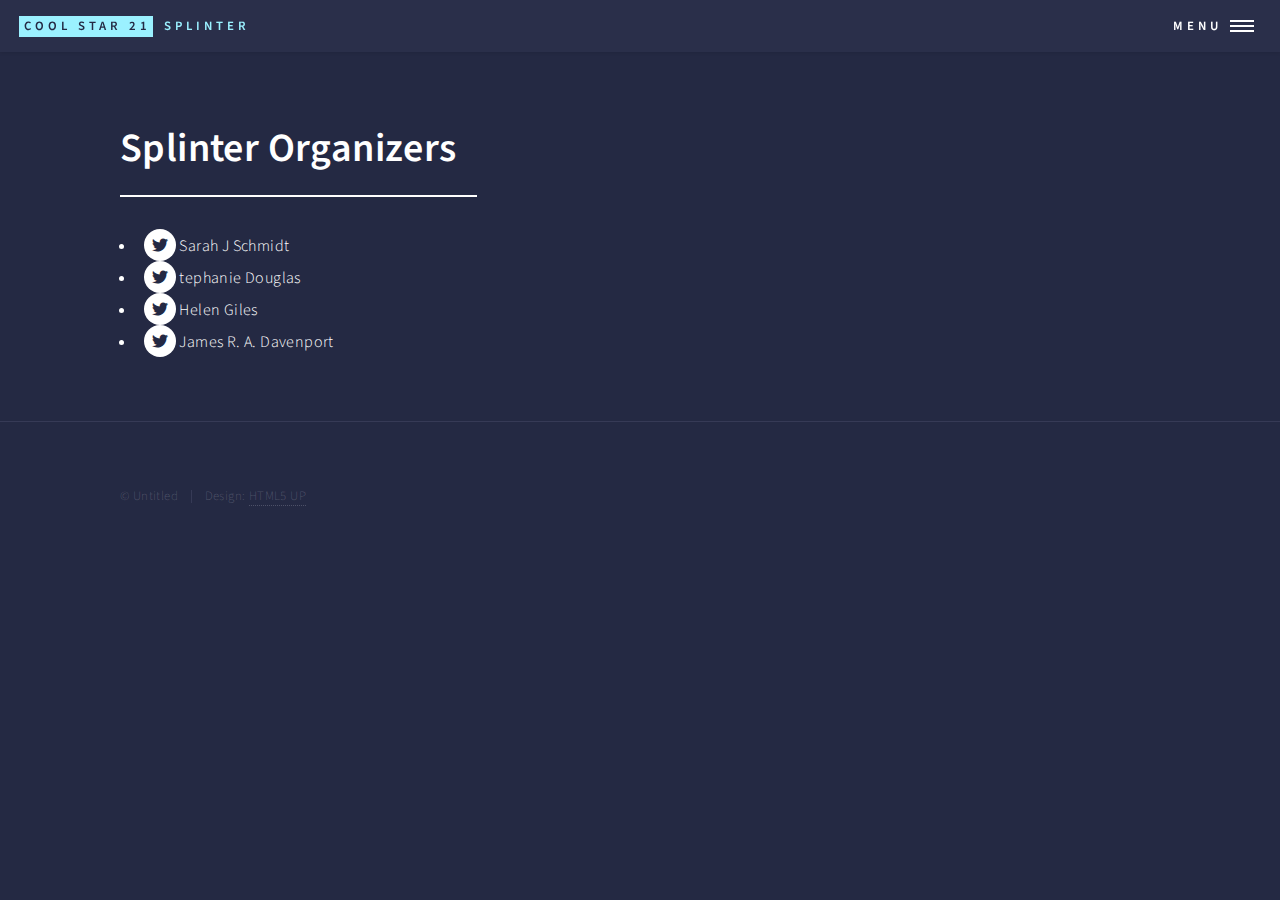
==== commit 6531b5e1: "add org" ====
--- a/organizers.html
+++ b/organizers.html
@@ -49,10 +49,10 @@
 										<h1>Splinter Organizers</h1>
 									</header>
 									<ul>
-										<li><a href="https://twitter.com/sjs917" class="icon brands alt fa-twitter"><span class="label"></span></a>Sarah J Schmidt </li>
-										<li><a href="https://twitter.com/stephtdouglas" class="icon brands alt fa-twitter"><span class="label"></span></a>Stephanie Douglas</li>
-										<li><a href="https://twitter.com/TheHelenGiles" class="icon brands alt fa-twitter"><span class="label"></span></a>Helen Giles </li>
-										<li><a href="https://twitter.com/jradavenport" class="icon brands alt fa-twitter"><span class="label"></span></a>James R. A. Davenport</li>
+										<li><a href="https://twitter.com/sjs917" class="icon brands alt fa-twitter"><span class="label"></span></a> Sarah J Schmidt</li>
+										<li><a href="https://twitter.com/stephtdouglas" class="icon brands alt fa-twitter"><span class="label"></span></a> tephanie Douglas</li>
+										<li><a href="https://twitter.com/TheHelenGiles" class="icon brands alt fa-twitter"><span class="label"></span></a> Helen Giles</li>
+										<li><a href="https://twitter.com/jradavenport" class="icon brands alt fa-twitter"><span class="label"></span></a> James R. A. Davenport</li>
 									</ul>
 								</div>
 							</section>
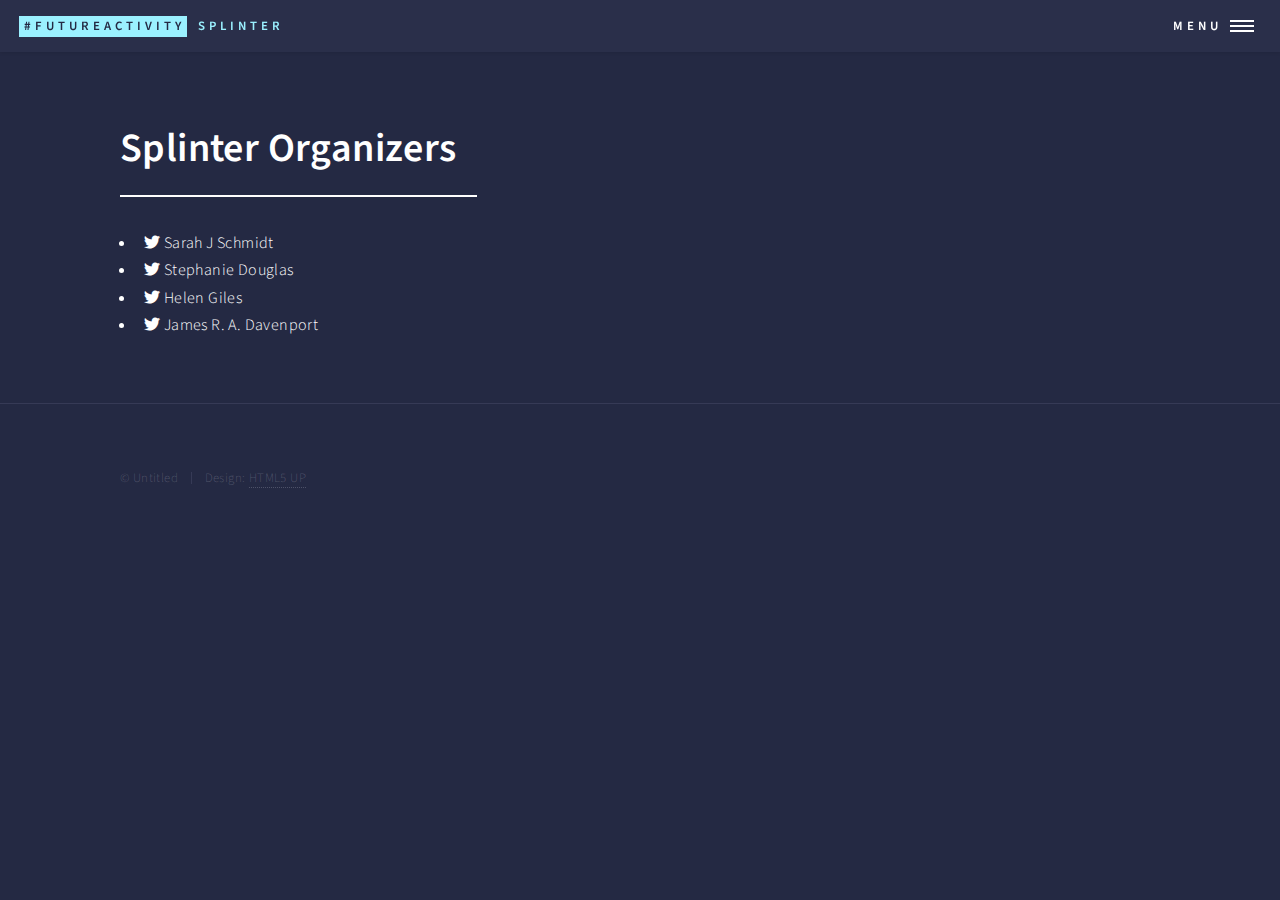
==== commit 28026572: "update links" ====
--- a/organizers.html
+++ b/organizers.html
@@ -6,7 +6,7 @@
 -->
 <html>
 	<head>
-		<title>Generic - Forty by HTML5 UP</title>
+		<title>Magnetic Variability in Current and Future Time-Domain Surveys</title>
 		<meta charset="utf-8" />
 		<meta name="viewport" content="width=device-width, initial-scale=1, user-scalable=no" />
 		<link rel="stylesheet" href="assets/css/main.css" />
@@ -19,7 +19,7 @@
 
 				<!-- Header -->
 					<header id="header">
-						<a href="index.html" class="logo"><strong>Cool Star 21</strong> <span>Splinter</span></a>
+						<a href="index.html" class="logo"><strong>#FutureActivity</strong> <span>Splinter</span></a>
 						<nav>
 							<a href="#menu">Menu</a>
 						</nav>
@@ -29,14 +29,14 @@
 					<nav id="menu">
 						<ul class="links">
 							<li><a href="index.html">Home</a></li>
-							<li><a href="landing.html">Landing</a></li>
+							<!-- <li><a href="landing.html">Landing</a></li> -->
 							<li><a href="proposal.html">Session Proposal</a></li>
 							<li><a href="organizers.html">Organizers</a></li>
 						</ul>
-						<ul class="actions stacked">
+						<!-- <ul class="actions stacked">
 							<li><a href="#" class="button primary fit">Get Started</a></li>
 							<li><a href="#" class="button fit">Log In</a></li>
-						</ul>
+						</ul> -->
 					</nav>
 
 				<!-- Main -->
@@ -49,10 +49,10 @@
 										<h1>Splinter Organizers</h1>
 									</header>
 									<ul>
-										<li><a href="https://twitter.com/sjs917" class="icon brands alt fa-twitter"><span class="label"></span></a> Sarah J Schmidt</li>
-										<li><a href="https://twitter.com/stephtdouglas" class="icon brands alt fa-twitter"><span class="label"></span></a> tephanie Douglas</li>
-										<li><a href="https://twitter.com/TheHelenGiles" class="icon brands alt fa-twitter"><span class="label"></span></a> Helen Giles</li>
-										<li><a href="https://twitter.com/jradavenport" class="icon brands alt fa-twitter"><span class="label"></span></a> James R. A. Davenport</li>
+										<li><a href="https://twitter.com/sjs917" class="icon brands fa-twitter"><span class="label"></span></a> Sarah J Schmidt</li>
+										<li><a href="https://twitter.com/stephtdouglas" class="icon brands fa-twitter"><span class="label"></span></a> Stephanie Douglas</li>
+										<li><a href="https://twitter.com/TheHelenGiles" class="icon brands fa-twitter"><span class="label"></span></a> Helen Giles</li>
+										<li><a href="https://twitter.com/jradavenport" class="icon brands fa-twitter"><span class="label"></span></a> James R. A. Davenport</li>
 									</ul>
 								</div>
 							</section>
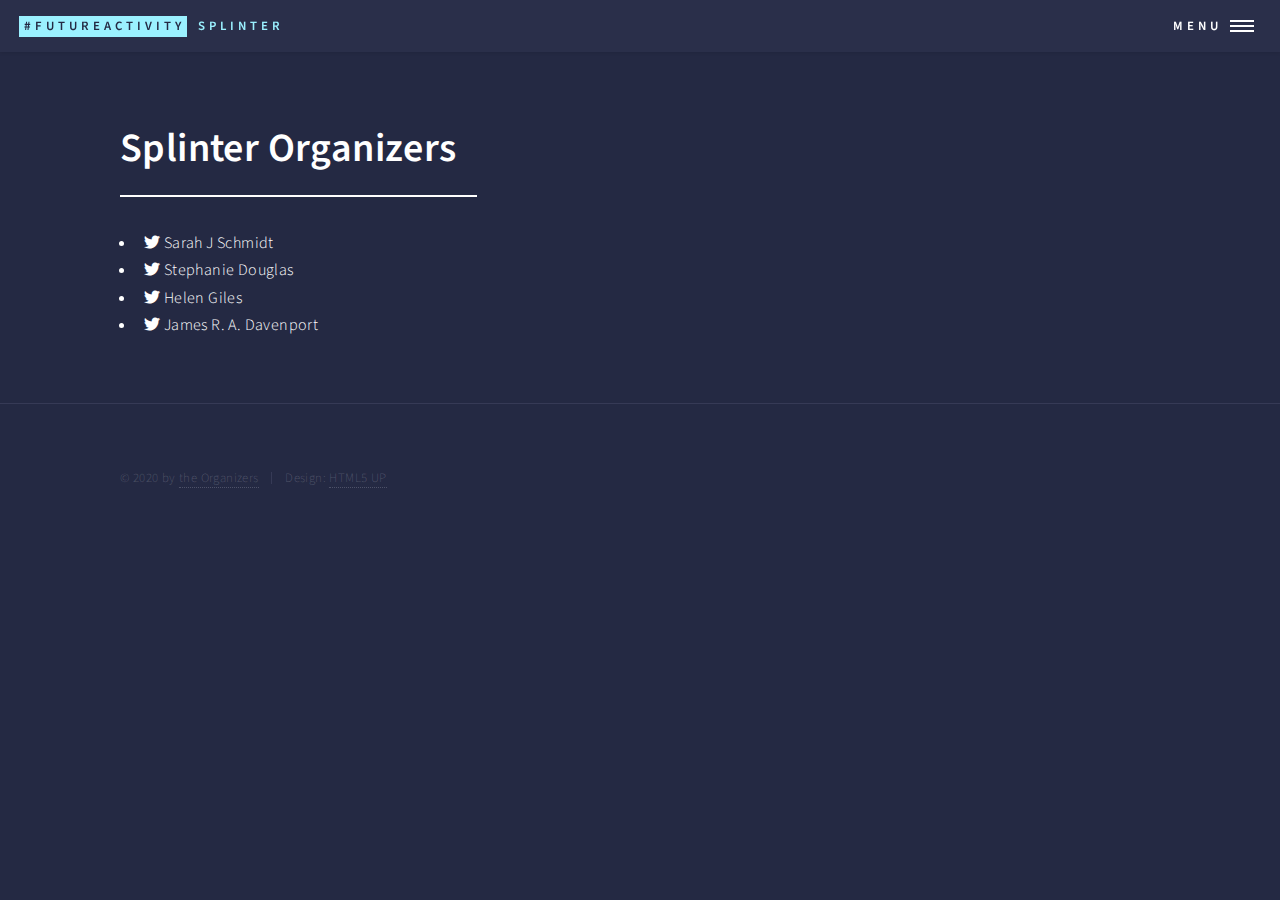
==== commit 9d75a25c: "add some images" ====
--- a/organizers.html
+++ b/organizers.html
@@ -32,6 +32,7 @@
 							<!-- <li><a href="landing.html">Landing</a></li> -->
 							<li><a href="proposal.html">Session Proposal</a></li>
 							<li><a href="organizers.html">Organizers</a></li>
+							<li><a href="#" class="button fit">Apply!</a></li>
 						</ul>
 						<!-- <ul class="actions stacked">
 							<li><a href="#" class="button primary fit">Get Started</a></li>
@@ -123,7 +124,7 @@
 								<li><a href="#" class="icon brands alt fa-linkedin-in"><span class="label">LinkedIn</span></a></li>
 							</ul> -->
 							<ul class="copyright">
-								<li>&copy; Untitled</li><li>Design: <a href="https://html5up.net">HTML5 UP</a></li>
+								<li>&copy; 2020 by <a href="https://jradavenport.github.io/timedomain_cs21/organizers.html"> the Organizers</a> </li><li>Design: <a href="https://html5up.net">HTML5 UP</a></li>
 							</ul>
 						</div>
 					</footer>
--- a/assets/css/main.css
+++ b/assets/css/main.css
@@ -2835,7 +2835,7 @@
 			}
 
 			.tiles article:nth-child(6n - 4):before {
-				background-color: #8d82c4;
+				background-color: #87c5a4;
 			}
 
 			.tiles article:nth-child(6n - 3):before {
@@ -3949,4 +3949,4 @@
 			transform: none;
 			opacity: 1;
 			visibility: visible;
-		}+		}
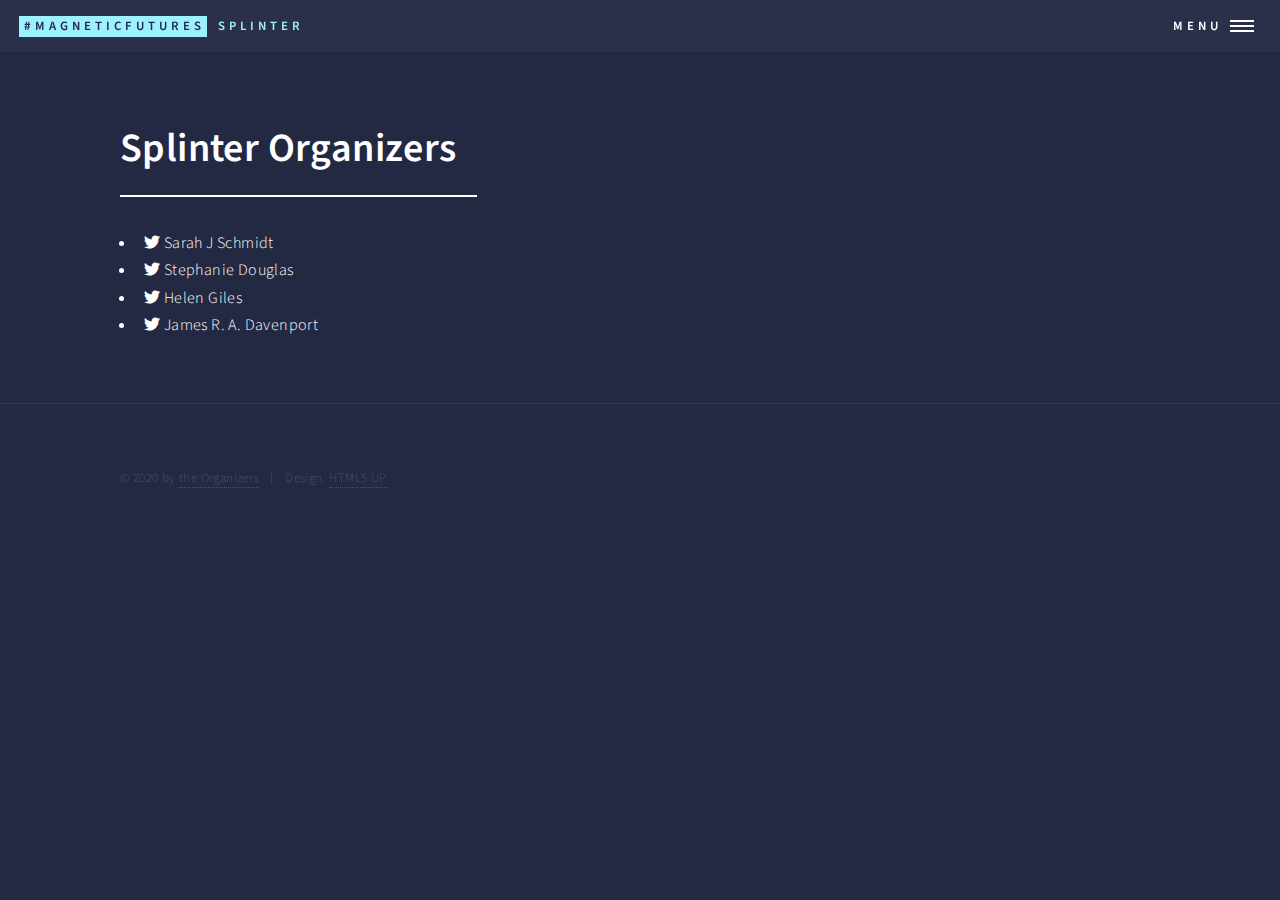
==== commit 2e11a6fa: "add banner from Helen" ====
--- a/organizers.html
+++ b/organizers.html
@@ -19,7 +19,7 @@
 
 				<!-- Header -->
 					<header id="header">
-						<a href="index.html" class="logo"><strong>#FutureActivity</strong> <span>Splinter</span></a>
+						<a href="index.html" class="logo"><strong>#MagneticFutures</strong> <span>Splinter</span></a>
 						<nav>
 							<a href="#menu">Menu</a>
 						</nav>
@@ -29,10 +29,11 @@
 					<nav id="menu">
 						<ul class="links">
 							<li><a href="index.html">Home</a></li>
-							<!-- <li><a href="landing.html">Landing</a></li> -->
+							<li><a href="content.html#format">Splinter Format</a></li>
+							<li><a href="content.html#schedule">Schedule</a></li>
 							<li><a href="proposal.html">Session Proposal</a></li>
 							<li><a href="organizers.html">Organizers</a></li>
-							<li><a href="#" class="button fit">Apply!</a></li>
+							<li><a href="https://docs.google.com/forms/d/e/1FAIpQLSfEFSPCXrjUdyMs1CvF7THSr8X-sLyKJDeNWBpk-4Rh9TfFqQ/viewform" class="button fit">Apply!</a></li>
 						</ul>
 						<!-- <ul class="actions stacked">
 							<li><a href="#" class="button primary fit">Get Started</a></li>
